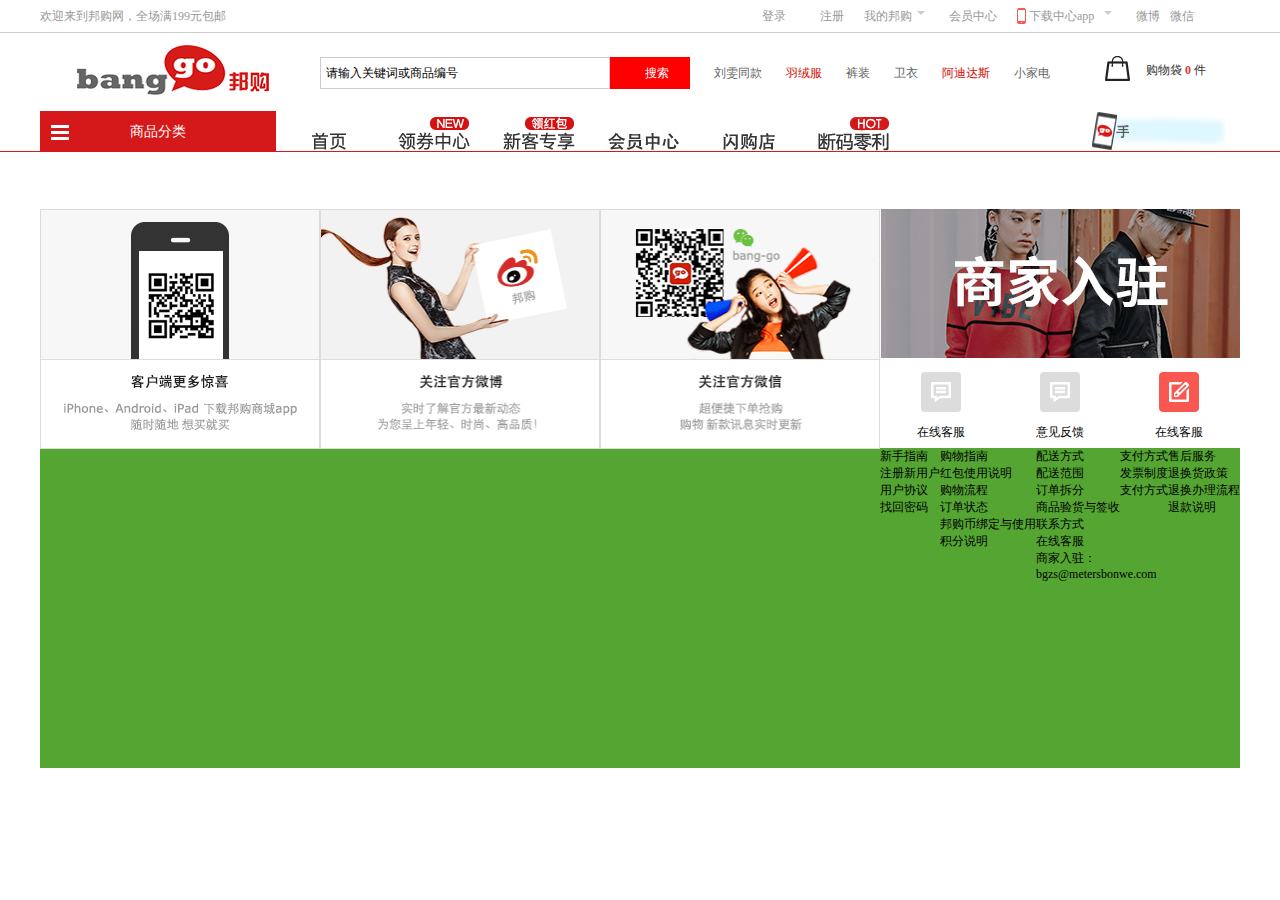
==== index.html @ 7521e406 "新建了文件" ====
<!DOCTYPE html>
<html>
	<head>
		<meta charset="UTF-8">
		<title></title>
		<link rel="stylesheet" type="text/css" href="css/reset.css"/>
		<link rel="stylesheet" type="text/css" href="css/index.css"/>
		<script src="js/jquery-1.11.1.min.js"></script>
		<script type="text/javascript" src="js/index.js"></script>
		<link rel="stylesheet" type="text/css" href="css/iconfont.css"/>
	</head>
	<body>
		<!--<div id="topCon">
			<div class="top"></div>
		</div>-->         
		<div id="topCn">
			
		<div class="topCn">
			<div class="topCnLeft">
				<h2>欢迎来到邦购网，全场满199元包邮</h2>
			</div>
			<div class="topCnRight">
				<ul>
					<li class="list4"><a href="###">登录</a><em class="list2"></em>
						<div class="list1">
									<div><a href="###">QQ登录</a></div>
									<div><a href="###">支付宝登录</a></div>
									<a href="###">微信登录</a>
						</div>
					</li>
						<li><a href="###">注册</a></li>
						<li class="list6"><a href="###">我的邦购
						<p></p>
						<div class="list5">
							<a href="###">我的订单</a>
							<a href="###">我的订单</a>
							<a href="###">我的订单</a>
							<a href="###">收货地址</a>
						</div>
						</a></li>
						<li><a href="###">会员中心</a></li>
						<li class="app"><a href="###"><img src="images/Iphone-vertical.png"/>下载中心app<p></p></a>
							<em class="lp"></em>
							<img class="im" src="images/mbshop_pic_mobile.png"/>
						</li>
						<li><a href="###">微博</a></li>
						<li class="list9"><a href="###">微信</a>
							<img class="img" src="images/mbshop_pic_mobile.png"/>
						</li>
					
				</ul>
			</div>
		</div>
		</div>
		
		<!--
        	作者：ln960523@163.com
        	时间：2017-11-14
        	描述：
        -->
        <div class="topWrap">
        	<h1><a href="###"><img src="images/mbshop_new_logo2.png"/></a></h1>
        	<div class="wrapC">
        		<form action="" method="post">
        		<input name="textfield" type="text" value="请输入关键词或商品编号" onfocus="if (value =='请输入关键词或商品编号'){value =''}" onblur="if (value ==''){value='请输入关键词或商品编号'}" />
        		<a href="###"><i class="iconfont">&#xe634;</i>搜索
        		</a>
        		</form>
        		<ul>
        			<li><a href="###">刘雯同款</a></li>
        			<li><a href="###">羽绒服</a></li>
        			<li><a href="###">裤装</a></li>
        			<li><a href="###">卫衣</a></li>
        			<li><a href="###">阿迪达斯</a></li>
        			<li><a href="###">小家电</a></li>
        		</ul>
        	</div>
        	<div class="wrapR">
        		<a href="###">购物袋<b> 0 </b>件</a>
        	</div>
        </div>
        <div id="homeCn">
        	<div class="home">
        		<div class="wrapL">
        			<a href="###"><h3>商品分类</h3></a>
        		</div>
        		<ul>
        			<li><a href="###"><img src="images/sy-04.png"/></a></li>
        			<li><a href="###"><img src="images/lqzx-pc.png"/></a></li>
        			<li><a href="###"><img src="images/xkzx-04.png"/></a></li>
        			<li><a href="###"><img src="images/huiyuanzhongxin.png"/></a></li>
        			<li><a href="###"><img src="images/huiyuanri.png"/></a></li>
        			<li><a href="###"><img src="images/lqzx.png"/></a></li>
        			<li><a href="###"><img src="images/mobilegai.gif"/></a></li>
        		</ul>
        	</div>
        </div>
        
        
        
        
        
        <!--
        	作者：ln960523@163.com
        	时间：2017-11-15
        	描述：
        -->
        <div class="foot">
        	<div class="footL">
        		<a href="###"><img src="images/zyshare01.png"/></a>
        		<a href="###"><img src="images/zyshare02.png"/></a>
        		<a href="###"><img src="images/zyshare03.png"/></a>
        	</div>
        	<div class="footR">
        		<img src="images/shanggd.jpg"/>
        		<dl>
        			<dt><img src="images/indexonline.png"/></dt>
        			<dd>在线客服</dd>
        		</dl>	
        		<dl>
        			<dt><img src="images/indexonline.png"/></dt>
        			<dd>意见反馈</dd>
        		</dl>
        		<dl>
        			<dt><img src="images/indexsurvey.png"/></dt>
        			<dd>在线客服</dd>
        		</dl>
        	</div>
        </div>
        <div class="bottom">
        	<dl>
        		<dt>新手指南</dt>
        		<dd>注册新用户</dd>
        		<dd>用户协议</dd>
        		<dd>找回密码</dd>
        	</dl>
        	<dl>
        		<dt>购物指南</dt>
        		<dd>红包使用说明</dd>
        		<dd>购物流程</dd>
        		<dd>订单状态</dd>
        		<dd>邦购币绑定与使用</dd>
        		<dd>积分说明</dd>
        	</dl>
        	<dl>
        		<dt>配送方式 </dt>
        		<dd>配送范围</dd>
        		<dd>订单拆分</dd>
        		<dd>商品验货与签收</dd>
        	</dl>
        	<dl>
        		<dt>支付方式</dt>
        		<dd>发票制度</dd>
        		<dd>支付方式</dd>
        	</dl>
        	<dl>
        		<dt>售后服务</dt>
        		<dd>退换货政策</dd>
        		<dd>退换办理流程</dd>
        		<dd>退款说明</dd>
        	</dl>
        	<dl>
        		<dt>联系方式</dt>
        		<dd>在线客服</dd>
        		<dd>商家入驻：</dd>
        		<dd>bgzs@metersbonwe.com</dd>
        	</dl>
        </div>
	</body>
</html>
---- css/index.css ----
/*# sourceMappingURL=index.css.map */
---- css/iconfont.css ----
@charset "utf-8";

@font-face {
font-family: 'iconfont';
  src:

  url('../iconfont/iconfont.woff') format('woff'),
  url('../iconfont/iconfont.ttf') format('truetype');
}
.iconfont{
  font-family:"iconfont" !important;
  font-size:16px;font-style:normal;
  -webkit-font-smoothing: antialiased;
  -webkit-text-stroke-width: 0.2px;
  -moz-osx-font-smoothing: grayscale;
}
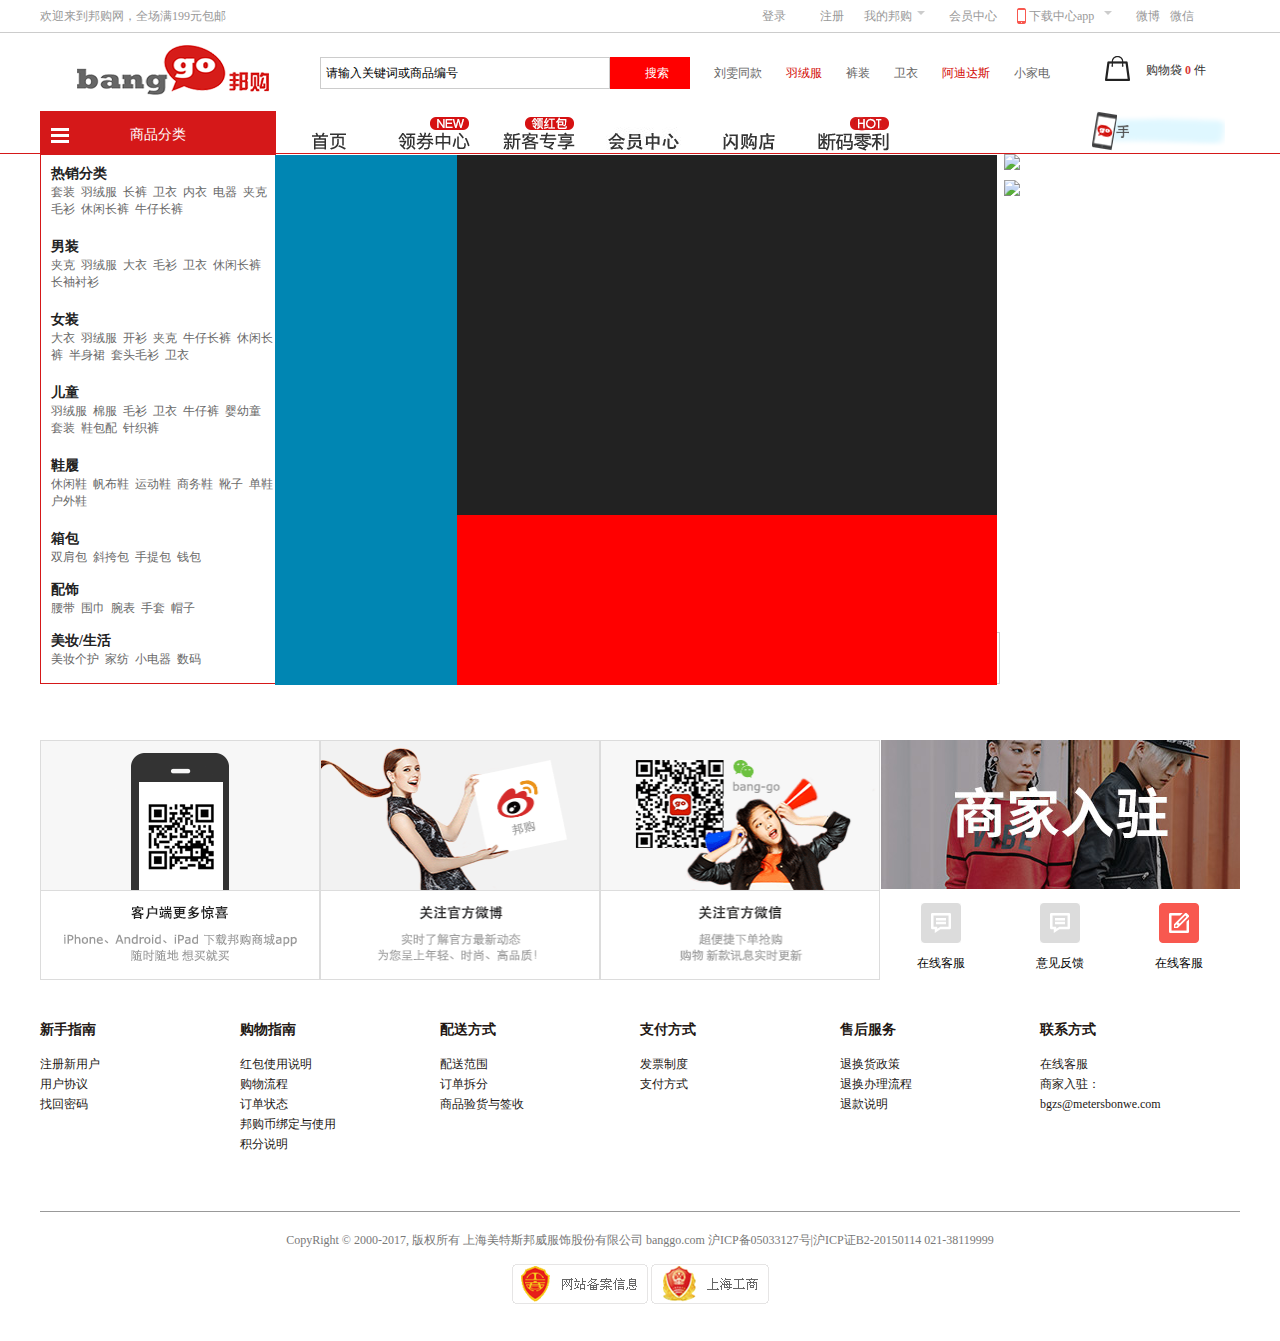
==== commit 2debee8b: "11" ====
--- a/index.html
+++ b/index.html
@@ -7,6 +7,7 @@
 		<link rel="stylesheet" type="text/css" href="css/index.css"/>
 		<script src="js/jquery-1.11.1.min.js"></script>
 		<script type="text/javascript" src="js/index.js"></script>
+		<script src="js/lunbo.js"></script>
 		<link rel="stylesheet" type="text/css" href="css/iconfont.css"/>
 	</head>
 	<body>
@@ -95,8 +96,161 @@
         		</ul>
         	</div>
         </div>
-        
-        
+		
+		
+		<div class="content">
+			<div class="conL">
+				<div class="tc">
+					<div class="Left">
+						<dl>
+							<dt></dt>
+							<dd></dd>
+						</dl>
+					</div>
+					<div class="Lp">
+						
+					</div>
+					<div class="Right">
+						
+					</div>
+				</div>
+				<ul>
+					<li>
+						<dl class="F">
+							<dt>热销分类 </dt>
+							<dd>
+								<a href="###">套装</a>
+								<a href="###">羽绒服</a>
+								<a href="###">长裤 </a>
+								<a href="###">卫衣</a>
+								<a href="###">内衣</a>
+								<a href="###">电器</a>
+								<a href="###">夹克</a>
+								<a href="###">毛衫</a>
+								<a href="###">休闲长裤</a>
+								<a href="###">牛仔长裤</a>
+							</dd>
+						</dl>
+					</li>
+					<li><dl>
+							<dt>男装</dt>
+							<dd>
+							<a href="###">夹克</a>
+							<a href="###">羽绒服</a>
+							<a href="###">大衣</a>
+							<a href="###">毛衫</a>
+							<a href="###">卫衣</a>
+							<a href="###">休闲长裤</a>
+							<a href="###">长袖衬衫</a>
+							</dd>
+						</dl>
+					</li>
+						<li><dl>
+							<dt>女装</dt>
+							<dd>
+							<a href="###">大衣</a>
+							<a href="###">羽绒服</a>
+							<a href="###">开衫</a>
+							<a href="###">夹克</a>
+							<a href="###">牛仔长裤</a>
+							<a href="###">休闲长裤</a>
+							<a href="###">半身裙</a>
+							<a href="###">套头毛衫</a>
+							<a href="###">卫衣</a>
+							</dd>
+						</dl>
+						</li>
+						<li>
+						<dl>
+							<dt>儿童</dt>
+							<dd>
+							<a href="###">羽绒服</a>
+							<a href="###">棉服</a>
+							<a href="###">毛衫</a>
+							<a href="###">卫衣</a>
+							<a href="###">牛仔裤</a>
+							<a href="###">婴幼童</a>
+							<a href="###">套装</a>
+							<a href="###">鞋包配</a>
+							<a href="###">针织裤</a>
+							</dd>
+						</dl>
+						</li>
+						<li>
+						<dl>
+							<dt>鞋履</dt>
+							<dd>
+							<a href="###">休闲鞋</a>
+							<a href="###">帆布鞋</a>
+							<a href="###">运动鞋</a>
+							<a href="###">商务鞋</a>
+							<a href="###">靴子</a>
+							<a href="###">单鞋 </a>
+							<a href="###">户外鞋</a>
+							</dd>
+						</dl>
+						</li>
+						<li>
+						<dl class="LL">
+							<dt>箱包</dt>
+							<dd>
+							<a href="###">双肩包</a>
+							<a href="###">斜挎包</a>
+							<a href="###">手提包</a>
+							<a href="###">钱包</a>
+							</dd>
+						</dl>
+						</li>
+						<li>
+						<dl class="LL">
+							<dt>配饰</dt>
+							<dd>
+							<a href="###">腰带</a>
+							<a href="###">围巾</a>
+							<a href="###">腕表</a>
+							<a href="###">手套</a>
+							<a href="###">帽子</a>
+							</dd>
+						</dl>
+						</li>
+						<li>
+						<dl class="LL">
+							<dt>美妆/生活</dt>
+							<dd>
+							<a href="###">美妆个护</a>
+							<a href="###">家纺 </a>
+							<a href="###">小电器 </a>
+							<a href="###">数码</a>
+							</dd>
+						</dl>
+						</li>	
+				</ul>
+			</div>
+			<div class="conC">
+				<div class="conT">
+					<ul class="LB">
+						<!--<li><a href="###"><img src="images/1.jpg"/></a></li>
+						<li><a href="###"><img src="images/2.jpg"/></a></li>
+						<li><a href="###"><img src="images/3.jpg"/></a></li>
+						<li><a href="###"><img src="images/4.jpg"/></a></li>
+						<li><a href="###"><img src="images/5.jpg"/></a></li>-->
+					</ul>
+				</div>
+				<div class="conB">
+					<ul class="dNum">
+						<li><a href="###">断码零利NO.43</a></li>
+						<li><a href="###">2件7.5折</a></li>
+						<li><a href="###">0.1秒疯抢</a></li>
+						<li><a href="###">冬季热销</a></li>
+						<li class="first"><a href="###">本期新裳</a></li>
+					</ul>
+				</div>
+			</div>
+			<div class="zt">
+				<img src="images/duanma3501.jpg"/>
+				<img src="images/duanma3502.jpg"/>
+			</div>
+		</div>
         
         
         
@@ -115,28 +269,29 @@
         		<img src="images/shanggd.jpg"/>
         		<dl>
         			<dt><img src="images/indexonline.png"/></dt>
-        			<dd>在线客服</dd>
+        			<dd>在线客服</a>
         		</dl>	
         		<dl>
         			<dt><img src="images/indexonline.png"/></dt>
-        			<dd>意见反馈</dd>
+        			<dd>意见反馈</a>
         		</dl>
         		<dl>
         			<dt><img src="images/indexsurvey.png"/></dt>
-        			<dd>在线客服</dd>
+        			<dd>在线客服</a>
         		</dl>
         	</div>
         </div>
         <div class="bottom">
+        	<div class="qqq clear">
         	<dl>
         		<dt>新手指南</dt>
-        		<dd>注册新用户</dd>
-        		<dd>用户协议</dd>
-        		<dd>找回密码</dd>
+        		<dd>注册新用户</a>
+        		<dd>用户协议</a>
+        		<dd>找回密码</a>
         	</dl>
         	<dl>
         		<dt>购物指南</dt>
-        		<dd>红包使用说明</dd>
+        		<dd>红包使用说明</a>
         		<dd>购物流程</dd>
         		<dd>订单状态</dd>
         		<dd>邦购币绑定与使用</dd>
@@ -165,6 +320,14 @@
         		<dd>商家入驻：</dd>
         		<dd>bgzs@metersbonwe.com</dd>
         	</dl>
+        		
+        	</div>
+        	<div class="xian">
+        		<p>CopyRight © 2000-2017, 版权所有 上海美特斯邦威服饰股份有限公司 banggo.com 沪ICP备05033127号|沪ICP证B2-20150114 021-38119999
+</p>
+				<span><img src="images/lz_beian_h40.png"/>
+				<img src="images/lz_shgs_h40.png"/></span>
+        	</div>
         </div>
 	</body>
 </html>
--- a/css/index.css
+++ b/css/index.css
@@ -1,3 +1,131 @@
+.hX {
+  border-top: 2px solid #f00;
+  position: relative;
+}
+.hX a {
+  left: 2px;
+  top: 2px;
+  background: red;
+}
 
+.content {
+  width: 1200px;
+  height: 531px;
+  margin: 0 auto;
+}
+.content .conL {
+  width: 236px;
+  height: 531px;
+  float: left;
+  position: relative;
+}
+.content .conL .tc {
+  width: 722px;
+  height: 530px;
+  background: #63A35C;
+  position: absolute;
+  left: 235px;
+  bottom: 0;
+  z-index: 10;
+}
+.content .conL .tc .Left {
+  width: 182px;
+  height: 530px;
+  background: #0086B3;
+  float: left;
+}
+.content .conL .tc .Lp {
+  width: 540px;
+  height: 360px;
+  background: #222222;
+  float: left;
+}
+.content .conL .tc .Right {
+  float: left;
+  width: 540px;
+  height: 170px;
+  background: #FF0000;
+}
+.content .conL ul {
+  border: 1px solid #d51819;
+}
+.content .conL .LL {
+  height: 51px;
+}
+.content .conL .F {
+  margin-top: 10px;
+}
+.content .conL dl {
+  width: 224px;
+  height: 73px;
+  padding-left: 10px;
+}
+.content .conL dl dt {
+  width: 224px;
+  height: 19px;
+  font-size: 14px;
+  color: #222;
+  font-weight: 900;
+  height: 19px;
+}
+.content .conL dl dd {
+  float: left;
+}
+.content .conL dl dd a {
+  padding-right: 3px;
+  color: #696969;
+}
+.content .conC {
+  width: 718px;
+  height: 531px;
+  float: left;
+}
+.content .conC .conT {
+  width: 718px;
+  height: 475px;
+  position: relative;
+}
+.content .conC .conT ul li {
+  position: absolute;
+  left: 5px;
+  bottom: -2px;
+}
+.content .conC .conT ul li img {
+  width: 718px;
+  height: 475px;
+}
+.content .conC .conB {
+  width: 722px;
+  height: 50px;
+  text-align: center;
+  border: 1px solid #ccc;
+  position: relative;
+  top: 3px;
+}
+.content .conC .conB ul .first {
+  background-position: 130px;
+}
+.content .conC .conB ul li {
+  width: 144px;
+  height: 50px;
+  line-height: 50px;
+  float: left;
+  font-size: 14px;
+  position: relative;
+  letter-spacing: 2px;
+  white-space: nowrap;
+  text-overflow: ellipsis;
+  box-sizing: border-box;
+  background: url(../images/icons.png) no-repeat 97px -2266px;
+}
+.content .conC .conB ul li a {
+  padding-right: 10px;
+}
+.content .zt img:last-child {
+  padding-top: 10px;
+}
+.content .zt img {
+  padding-left: 10px;
+}
 
 /*# sourceMappingURL=index.css.map */
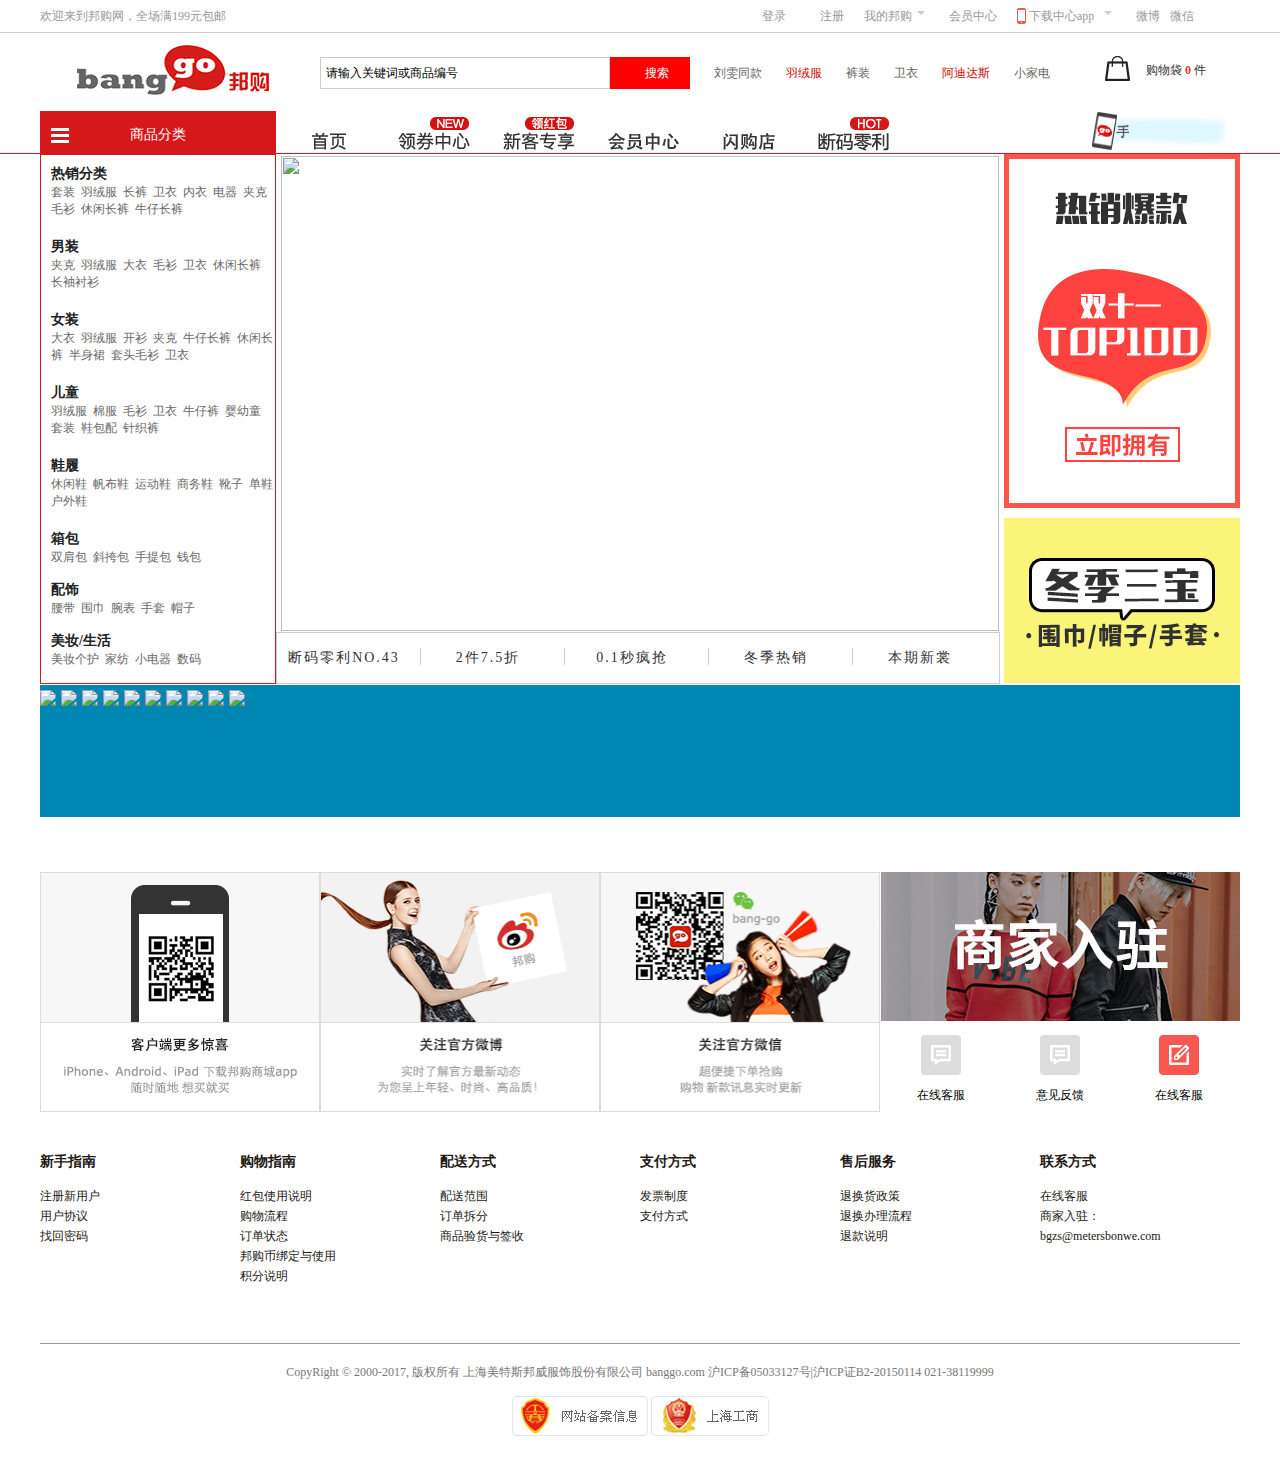
==== commit 68545a0c: "邦购" ====
--- a/index.html
+++ b/index.html
@@ -8,6 +8,7 @@
 		<script src="js/jquery-1.11.1.min.js"></script>
 		<script type="text/javascript" src="js/index.js"></script>
 		<script src="js/lunbo.js"></script>
+		<script src="js/xl.js"></script>
 		<link rel="stylesheet" type="text/css" href="css/iconfont.css"/>
 	</head>
 	<body>
@@ -53,7 +54,6 @@
 			</div>
 		</div>
 		</div>
-		
 		<!--
         	作者：ln960523@163.com
         	时间：2017-11-14
@@ -103,15 +103,63 @@
 				<div class="tc">
 					<div class="Left">
 						<dl>
-							<dt></dt>
-							<dd></dd>
+							<dt>男生热门</dt>
+							<dd>       
+								<a href="###">短袖T恤</a>
+								<a href="###">短袖衬衫 </a>
+								<a href="###">POLO</a>
+								<a href="###">长袖衬衫</a>
+								<a href="###">休闲中短裤</a>
+								<a href="###">休闲长裤</a>
+								<a href="###">牛仔裤 </a>
+								<a href="###">针织裤</a>
+								<a href="###">内衣 </a>
+								<a href="###">箱包</a>
+								<a href="###">鞋履</a>
+								<a href="###">配饰</a>
+							</dd>
+						</dl>
+						<dl>
+							<dt>女生热门</dt>
+							<dd>
+								<a href="###">短袖T恤</a>
+								<a href="###">连衣裙</a>
+								<a href="###">半身裙</a>
+								<a href="###">休闲中短裤</a>
+								<a href="###">牛仔中短裤</a>
+								<a href="###">内衣</a>
+								<a href="###">箱包</a>
+								<a href="###">鞋履</a>
+								<a href="###">配饰</a>
+							</dd>
+						</dl>
+						<dl>
+							<dt>儿童热门</dt>
+							<dd>
+								<a href="###">短袖T恤</a>
+								<a href="###">套装</a>
+								<a href="###">裙装</a>
+								<a href="###">衬衫</a>
+								<a href="###">中短裤</a>
+								<a href="###">长裤</a>
+								<a href="###">鞋包配</a>
+								<a href="###">婴幼童</a>
+							</dd>
 						</dl>
 					</div>
 					<div class="Lp">
-						
+						<img src="images/71030pcfl_01.jpg"/>
 					</div>
 					<div class="Right">
-						
+						<p>当季流行热门品牌</p>
+						<a href="###"><img src="images/060811.png"/></a>
+						<a href="###"><img src="images/logo103005.jpg"/></a>
+						<a href="###"><img src="images/logo103016.jpg"/></a>
+						<a href="###"><img src="images/logo103017.jpg"/></a>
+						<a href="###"><img src="images/logo103018.jpg"/></a>
+						<a href="###"><img src="images/logo103021.jpg"/></a>
+						<a href="###"><img src="images/logo103025.jpg"/></a>
+						<a href="###"><img src="images/logo103029.jpg"/></a>
 					</div>
 				</div>
 				<ul>
@@ -251,6 +299,15 @@
 				<img src="images/duanma3502.jpg"/>
 			</div>
 		</div>
+        <!----------------xlb--------------------->
+        <div id="hot">
+        	<ul class="xL">
+				<li></li>
+			</ul>
+        </div>
+        
+        
+        
         
         
         
--- a/css/index.css
+++ b/css/index.css
@@ -1,3 +1,4 @@
+@charset "UTF-8";
 .hX {
   border-top: 2px solid #f00;
   position: relative;
@@ -22,17 +23,40 @@
 .content .conL .tc {
   width: 722px;
   height: 530px;
-  background: #63A35C;
+  background: #fff;
   position: absolute;
   left: 235px;
   bottom: 0;
   z-index: 10;
+  border: 1px solid #ccc;
+  display: none;
 }
 .content .conL .tc .Left {
   width: 182px;
   height: 530px;
-  background: #0086B3;
   float: left;
+}
+.content .conL .tc .Left dl {
+  height: 150px;
+}
+.content .conL .tc .Left dl dt {
+  height: 19px;
+  color: #222;
+  font-size: 15px;
+  font-weight: 900;
+  padding: 10px 0;
+}
+.content .conL .tc .Left dl dd {
+  width: 211px;
+  height: 100px;
+}
+.content .conL .tc .Left dl dd a {
+  display: block;
+  font-size: 14px;
+  float: left;
+  width: 72px !important;
+  line-height: 19px !important;
+  padding-right: 10px !important;
 }
 .content .conL .tc .Lp {
   width: 540px;
@@ -44,7 +68,17 @@
   float: left;
   width: 540px;
   height: 170px;
-  background: #FF0000;
+  background: #fff;
+}
+.content .conL .tc .Right p {
+  font-size: 14px;
+  color: #222;
+  font-weight: 900;
+  margin-top: 5px;
+}
+.content .conL .tc .Right a {
+  float: left;
+  margin: 19px 12px;
 }
 .content .conL ul {
   border: 1px solid #d51819;
@@ -128,4 +162,30 @@
   padding-left: 10px;
 }
 
+/*-----------小轮播--------------*/
+#hot {
+  width: 1200px;
+  height: 132px;
+  margin: 0 auto;
+  background: #0086B3;
+  position: relative;
+  overflow: hidden;
+}
+#hot .xL {
+  width: 3000px;
+  height: 132px;
+  margin: 0 auto;
+  background: #0086B3;
+  position: absolute;
+  left: 0;
+  top: 0;
+}
+#hot .xL li {
+  float: left;
+}
+#hot .xL li img {
+  padding-top: 5px;
+  margin-right: 5px;
+}
+
 /*# sourceMappingURL=index.css.map */
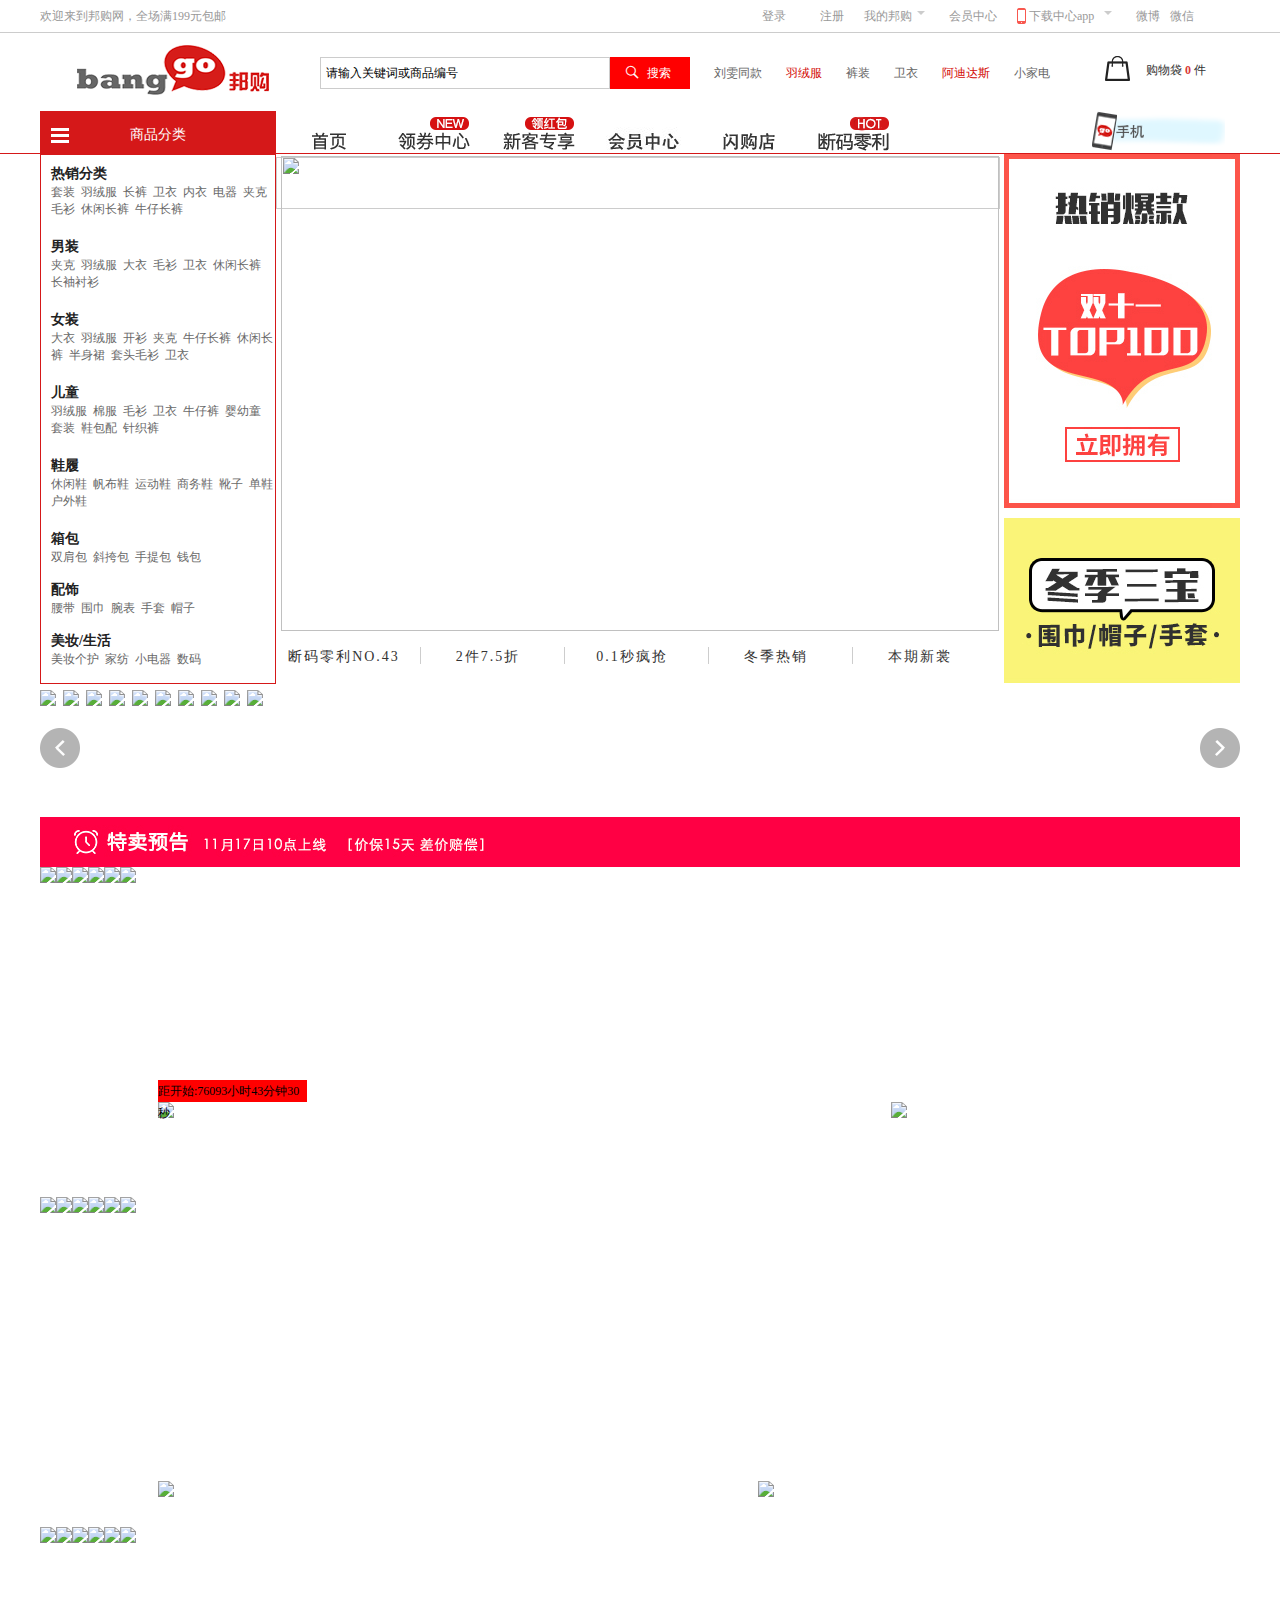
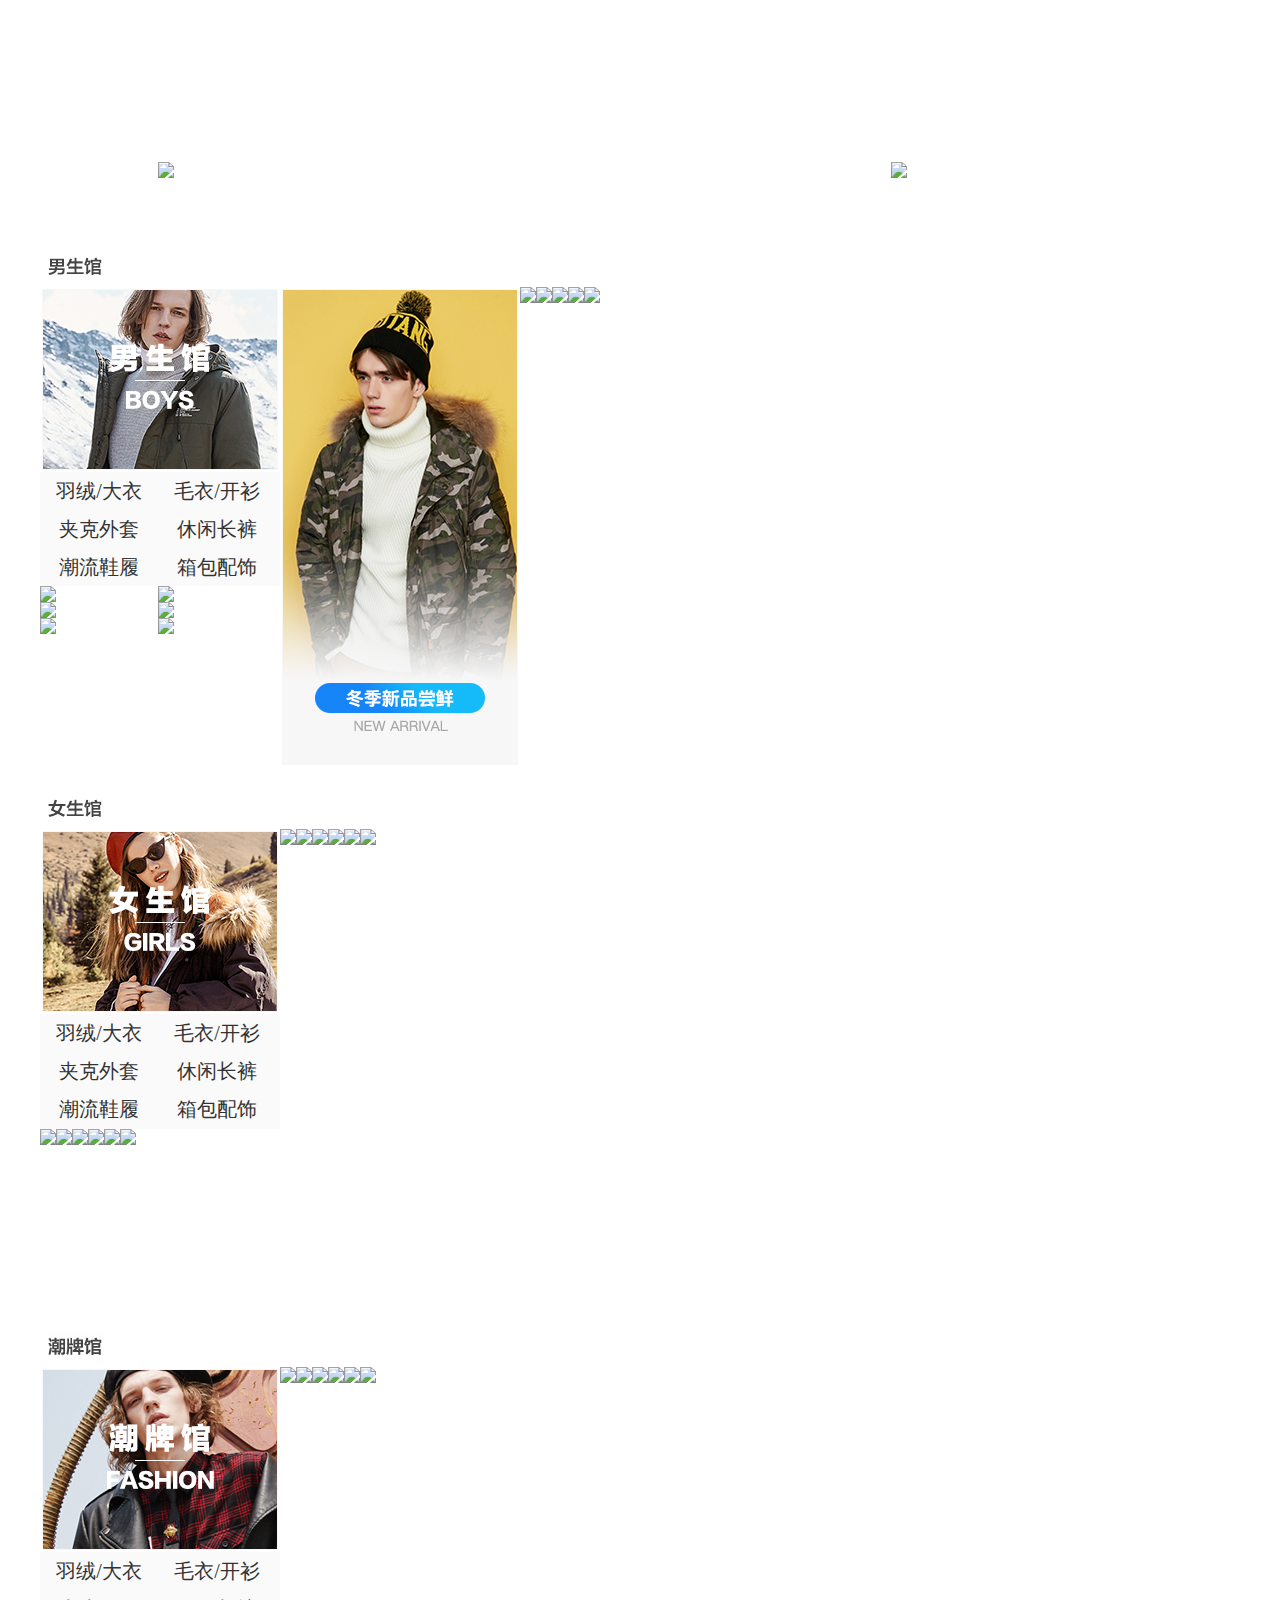
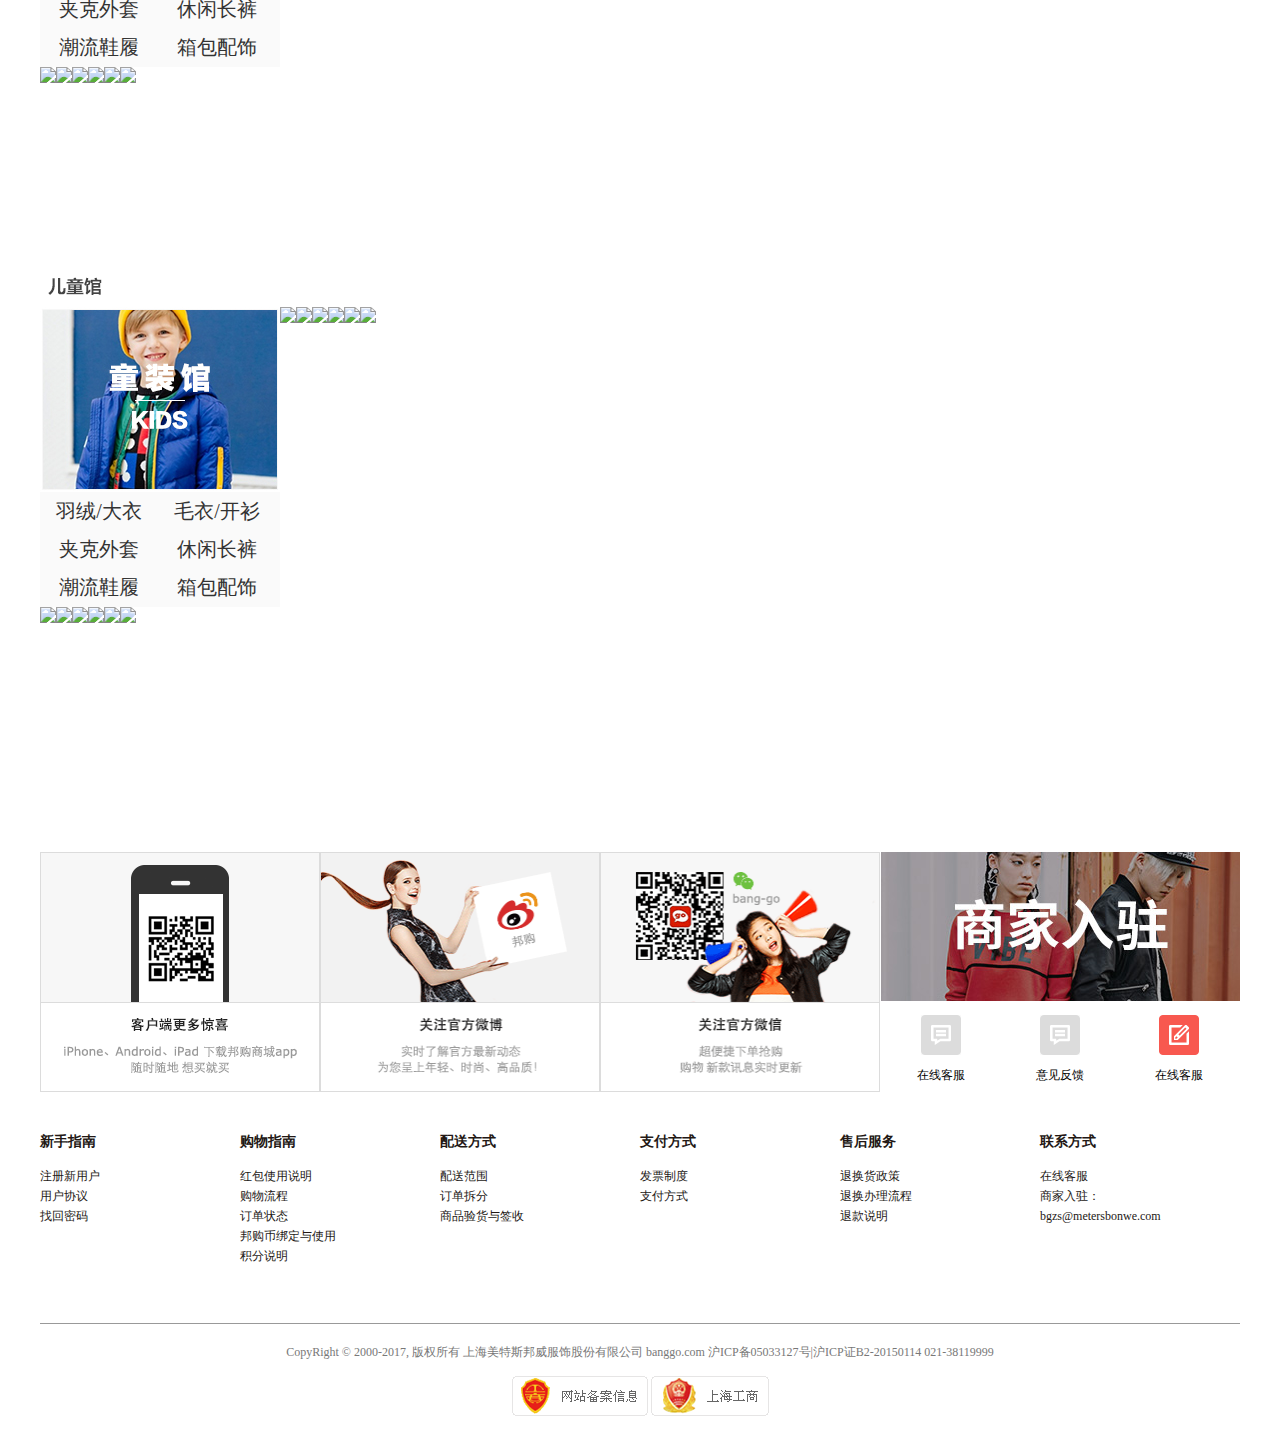
==== commit 45379b0f: "aa" ====
--- a/index.html
+++ b/index.html
@@ -5,6 +5,7 @@
 		<title></title>
 		<link rel="stylesheet" type="text/css" href="css/reset.css"/>
 		<link rel="stylesheet" type="text/css" href="css/index.css"/>
+		<script src="js/public.js"></script>
 		<script src="js/jquery-1.11.1.min.js"></script>
 		<script type="text/javascript" src="js/index.js"></script>
 		<script src="js/lunbo.js"></script>
@@ -301,10 +302,145 @@
 		</div>
         <!----------------xlb--------------------->
         <div id="hot">
+        		<em class="recL"><a href="###"><img src="images/rec_btn_lt.png"/></a></em>
+        		<em class="recR"><a href="###"><img src="images/rec_btn_rt.png"/></a></em>
         	<ul class="xL">
+        		
 				<li></li>
 			</ul>
         </div>
+        
+        <!-------------------------------------------->
+        <div class="inPlate">
+	        <div class="plate">
+	        	<a href="###"><img src="images/1117.jpg"/></a>
+	        </div>
+	        <div class="plate-box">
+	        	<div class="plate-P plate-a">
+	        		<p class="D">距开始：？小时  ？分钟  ？秒</p>
+	        	</div>
+	        	<div class="plate-b">
+	        		
+	        	</div>
+	        	<div class="plate-P plate-c">
+	        		
+	        	</div>
+	        </div>
+	        
+	        
+	        
+	        <div class="beg">
+		        	<div class="begCn">
+		        		<img src="images/images/mamam1_01.png"/>
+		        	</div>
+	        	<div class="begWrap">
+	        		<div class="aC">
+	        			<a class="ap" href="###"><img src="images/1026nan02.jpg"/></a>
+	        		<div class="bgt" style="width:240px; height:115px;background:#fafafa;">
+		        			<a href="###">羽绒/大衣</a>
+		        			<a href="###">毛衣/开衫</a>
+		        			<a href="###">夹克外套</a>
+		        			<a href="###">休闲长裤</a>
+		        			<a href="###">潮流鞋履</a>
+		        			<a href="###">箱包配饰</a>
+		        		
+		        		<div class="logo">
+		        			<!--<img src="images/images/x1.jpg"/>
+		        			<img src="images/images/x2.jpg"/>
+		        			<img src="images/images/x3.jpg"/>
+		        			<img src="images/images/x4.jpg"/>
+		        			<img src="images/images/x5.jpg"/>
+		        			<img src="images/images/x6.jpg"/>-->
+		        		</div>
+	        		</div>
+	        	</div>
+	        		<img style="float: left;" src="images/images/1026nan03.jpg"/>
+	        		<div class="wrp">
+	        			
+	        		</div>
+	        		
+	        </div>
+	        
+<div class="pB">
+	<img src="images/img/mqddsl1_01.png"/>
+	<div class="pL">
+		<img src="images/img/1026nv02.jpg"/>
+		<div class="bgt1" style="width:240px; height:115px;background:#fafafa;">
+		        			<a href="###">羽绒/大衣</a>
+		        			<a href="###">毛衣/开衫</a>
+		        			<a href="###">夹克外套</a>
+		        			<a href="###">休闲长裤</a>
+		        			<a href="###">潮流鞋履</a>
+		        			<a href="###">箱包配饰</a>
+		</div>  
+		<div class="pR">
+			
+		</div>
+	</div>
+	<div class="pLate">
+		<!--<img src="images/img/1026nv03.jpg"/>-->
+	</div>
+</div>
+	        <!--
+            	作者：ln960523@163.com
+            	时间：2017-11-17
+            	描述：
+            -->
+	        	
+	        	<div class="bg">
+	        		<img src="images/imgM/cplc_01.jpg"/>
+	        		<div class="bgL">
+	        			<img src="images/imgM/1026chao02.jpg"/>
+							<div class="bgt2" style="width:240px;height:115px;background:#fafafa;">
+							        			<a href="###">羽绒/大衣</a>
+							        			<a href="###">毛衣/开衫</a>
+							        			<a href="###">夹克外套</a>
+							        			<a href="###">休闲长裤</a>
+							        			<a href="###">潮流鞋履</a>
+							        			<a href="###">箱包配饰</a>
+							</div>  
+							<div class="pR">
+			
+							</div>
+	        		</div>
+	        		<div class="bgR">
+	        			
+	        		</div>
+	        	</div>
+	        	
+	        
+	        
+	        <div class="qW">
+	        	<img src="images/imgM/0921qww01.png"/>
+	        	<div class="qL">
+	        		<img src="images/imgM/1026tong02.jpg"/>
+	        		<div class="bgt3" style="width:240px;height:115px;background:#fafafa;">
+							        			<a href="###">羽绒/大衣</a>
+							        			<a href="###">毛衣/开衫</a>
+							        			<a href="###">夹克外套</a>
+							        			<a href="###">休闲长裤</a>
+							        			<a href="###">潮流鞋履</a>
+							        			<a href="###">箱包配饰</a>
+					</div>  
+							<div class="pR">
+			
+							</div>
+	        	</div>
+	        	<div class="qR">
+	        		
+	        	</div>
+	        </div>
+	        
+	    </div>
+</div>
+        
+        
+        
+        
+        
+        
+        
+        
         
         
         
--- a/css/index.css
+++ b/css/index.css
@@ -17,8 +17,8 @@
 .content .conL {
   width: 236px;
   height: 531px;
-  float: left;
-  position: relative;
+  position: relative;
+  float: left;
 }
 .content .conL .tc {
   width: 722px;
@@ -118,6 +118,7 @@
   width: 718px;
   height: 475px;
   position: relative;
+  float: left;
 }
 .content .conC .conT ul li {
   position: absolute;
@@ -167,25 +168,219 @@
   width: 1200px;
   height: 132px;
   margin: 0 auto;
-  background: #0086B3;
   position: relative;
   overflow: hidden;
+}
+#hot .recL {
+  width: 40px;
+  height: 40px;
+  position: absolute;
+  left: 0;
+  top: 43px;
+  z-index: 10;
+}
+#hot .recR {
+  width: 40px;
+  height: 40px;
+  position: absolute;
+  left: 1160px;
+  top: 43px;
+  z-index: 400;
 }
 #hot .xL {
   width: 3000px;
   height: 132px;
   margin: 0 auto;
-  background: #0086B3;
   position: absolute;
   left: 0;
   top: 0;
+  z-index: 1;
 }
 #hot .xL li {
   float: left;
 }
 #hot .xL li img {
   padding-top: 5px;
-  margin-right: 5px;
+  margin-right: 7px;
+}
+
+/**********************提醒********************************/
+.inPlate {
+  width: 1200px;
+  height: 3180px;
+  margin: 0 auto;
+}
+.inPlate .plate {
+  width: 1200px;
+  margin: 0 auto;
+}
+.inPlate .plate-box {
+  width: 1200px;
+  height: 960px;
+}
+.inPlate .plate-box .plate-b {
+  width: 1200px;
+  height: 300px;
+  position: relative;
+  margin-bottom: 30px;
+}
+.inPlate .plate-box .plate-b li:first-child {
+  position: absolute;
+  bottom: 0;
+  left: 118px;
+}
+.inPlate .plate-box .plate-b li:last-child {
+  position: absolute;
+  bottom: 0;
+  left: 718px;
+}
+.inPlate .plate-box .plate-b li {
+  float: left;
+}
+.inPlate .plate-box .plate-P {
+  width: 1200px;
+  height: 300px;
+  position: relative;
+  padding-bottom: 30px;
+}
+.inPlate .plate-box .plate-P p {
+  width: 149px;
+  height: 22px;
+  background: #f00;
+  position: absolute;
+  top: 213px;
+  left: 118px;
+  line-height: 22px;
+  z-index: 100000;
+}
+.inPlate .plate-box .plate-P li:nth-of-type(4) {
+  position: absolute;
+  top: 235px;
+  left: 118px;
+}
+.inPlate .plate-box .plate-P li:nth-of-type(8) {
+  position: absolute;
+  top: 235px;
+  right: 333px;
+}
+.inPlate .plate-box .plate-P li {
+  float: left;
+}
+.inPlate .plate-box .plate-right {
+  float: left;
+  position: relative;
+}
+.inPlate .plate-box .plate-right li:nth-of-type(4) {
+  position: absolute;
+  bottom: 0;
+  left: 118px;
+}
+.inPlate .plate-box .plate-right li {
+  float: left;
+}
+.inPlate .beg {
+  width: 1200px;
+  height: 540px;
+}
+.inPlate .beg .wrp {
+  width: 720px;
+  height: 480px;
+  float: left;
+}
+.inPlate .beg .wrp li {
+  float: left;
+}
+.inPlate .beg .begWrap {
+  height: 480px;
+}
+.inPlate .beg .begWrap .aC {
+  float: left;
+}
+.inPlate .beg .begWrap .aC .bgt a {
+  font-size: 20px;
+  display: block;
+  width: 118px;
+  float: left;
+  text-align: center;
+  line-height: 38px;
+}
+.inPlate .beg .begWrap .logo {
+  width: 240px;
+  height: 183px;
+  float: left;
+  background: #fff;
+}
+.inPlate .beg .begWrap .logo img {
+  float: left;
+}
+.inPlate .beg .pB {
+  width: 1200px;
+  height: 540px;
+}
+.inPlate .beg .pB .pL {
+  width: 240px;
+  height: 420px;
+  float: left;
+}
+.inPlate .beg .pB .pL .pR img {
+  float: left;
+}
+.inPlate .beg .pB .pL .bgt1 a {
+  font-size: 20px;
+  display: block;
+  float: left;
+  width: 118px;
+  text-align: center;
+  line-height: 38px;
+}
+.inPlate .beg .pB .pLate img {
+  float: left;
+}
+.inPlate .beg .bg {
+  width: 1200px;
+  height: 540px;
+}
+.inPlate .beg .bg .bgR img {
+  float: left;
+}
+.inPlate .beg .bg .bgL {
+  width: 240px;
+  height: 480px;
+  float: left;
+}
+.inPlate .beg .bg .bgL .pR img {
+  float: left;
+}
+.inPlate .beg .bg .bgL .bgt2 a {
+  font-size: 20px;
+  display: block;
+  float: left;
+  width: 118px;
+  text-align: center;
+  line-height: 38px;
+}
+.inPlate .beg .qW {
+  width: 1200px;
+  height: 540px;
+}
+.inPlate .beg .qW .qL {
+  width: 240px;
+  height: 480px;
+  float: left;
+}
+.inPlate .beg .qW .qL .bgt3 a {
+  font-size: 20px;
+  display: block;
+  float: left;
+  width: 118px;
+  text-align: center;
+  line-height: 38px;
+}
+.inPlate .beg .qW .qL .pR img {
+  float: left;
+}
+.inPlate .beg .qW .qR img {
+  float: left;
 }
 
 /*# sourceMappingURL=index.css.map */
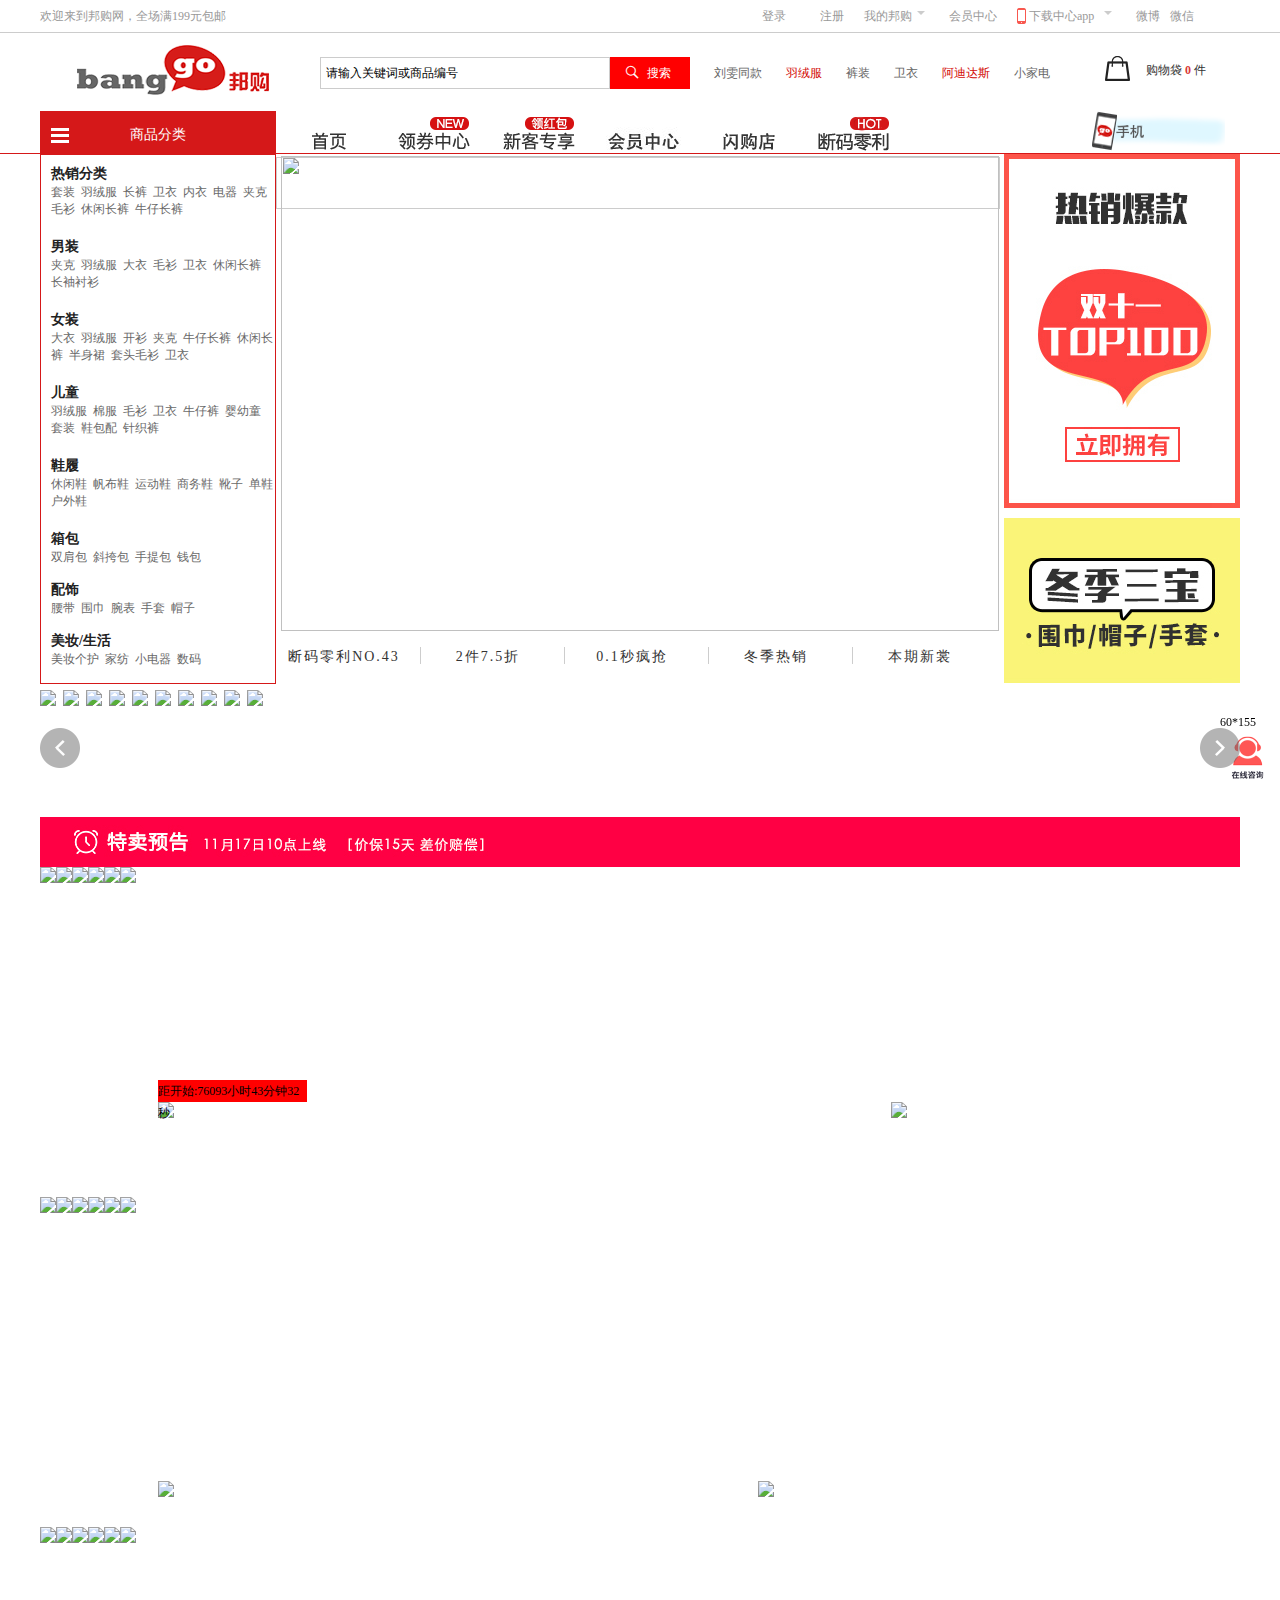
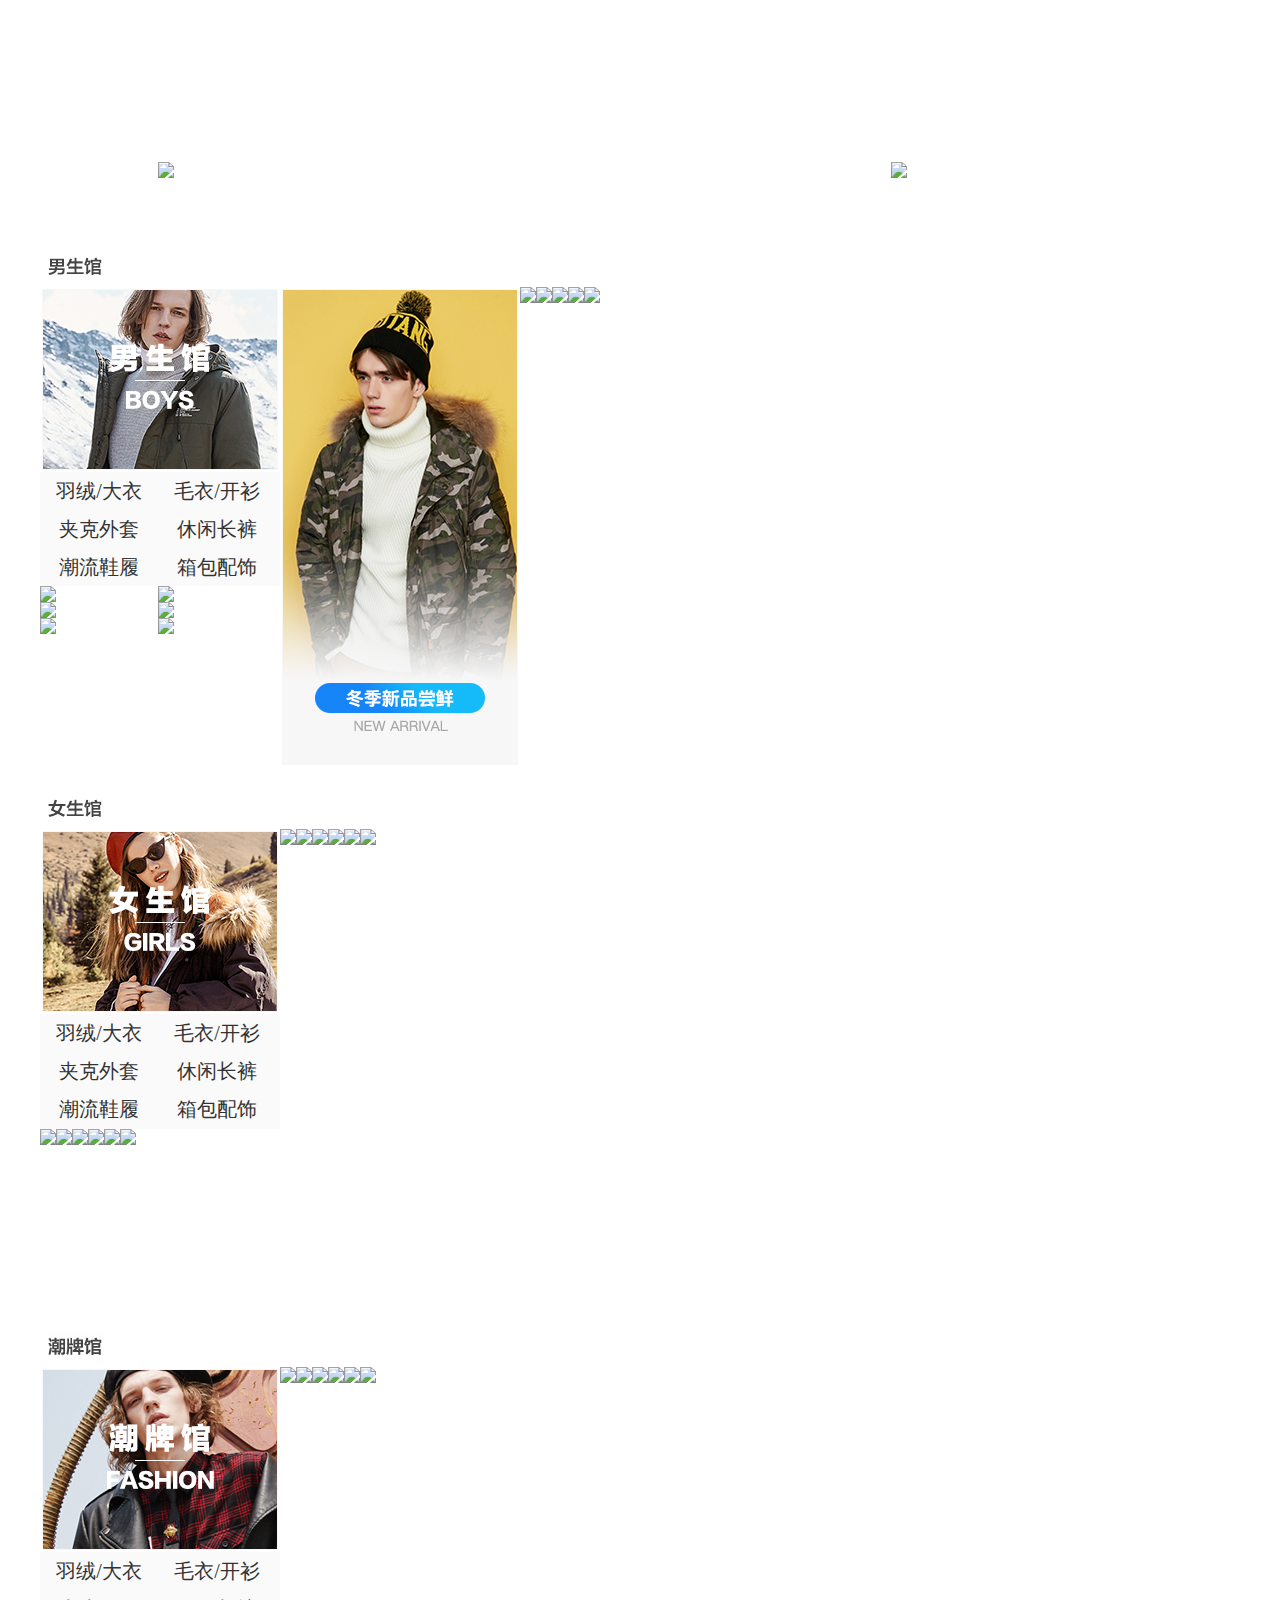
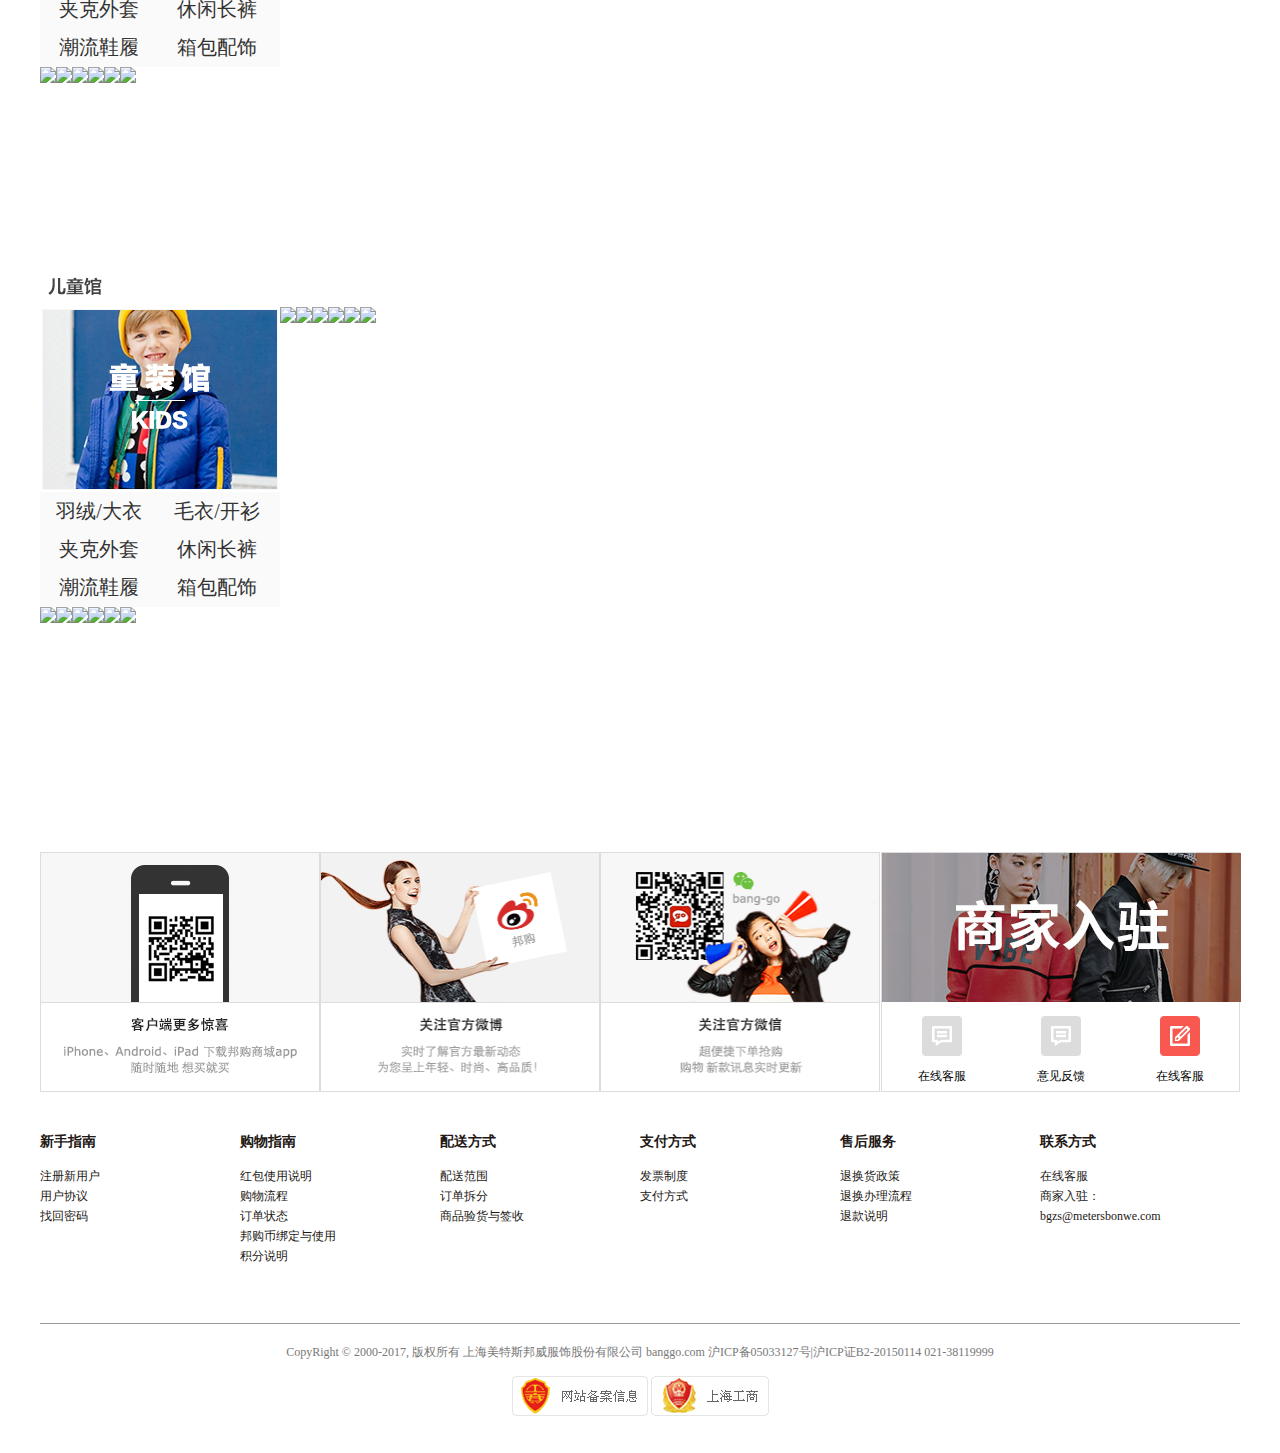
==== commit 6dc9ab4a: "更新文件" ====
--- a/index.html
+++ b/index.html
@@ -55,11 +55,7 @@
 			</div>
 		</div>
 		</div>
-		<!--
-        	作者：ln960523@163.com
-        	时间：2017-11-14
-        	描述：
-        -->
+<!------------------------------头部--------->
         <div class="topWrap">
         	<h1><a href="###"><img src="images/mbshop_new_logo2.png"/></a></h1>
         	<div class="wrapC">
@@ -81,6 +77,7 @@
         		<a href="###">购物袋<b> 0 </b>件</a>
         	</div>
         </div>
+        <!-------------------------------导航栏--->
         <div id="homeCn">
         	<div class="home">
         		<div class="wrapL">
@@ -100,6 +97,7 @@
 		
 		
 		<div class="content">
+			<!----------------------------商品分类---->
 			<div class="conL">
 				<div class="tc">
 					<div class="Left">
@@ -275,6 +273,7 @@
 						</li>	
 				</ul>
 			</div>
+			<!----------------------------轮播图一---->
 			<div class="conC">
 				<div class="conT">
 					<ul class="LB">
@@ -300,17 +299,16 @@
 				<img src="images/duanma3502.jpg"/>
 			</div>
 		</div>
-        <!----------------xlb--------------------->
+        <!----------------轮播图二--------------------->
         <div id="hot">
         		<em class="recL"><a href="###"><img src="images/rec_btn_lt.png"/></a></em>
         		<em class="recR"><a href="###"><img src="images/rec_btn_rt.png"/></a></em>
         	<ul class="xL">
         		
-				<li></li>
 			</ul>
         </div>
         
-        <!-------------------------------------------->
+        <!--------------------图片内容区------------------------>
         <div class="inPlate">
 	        <div class="plate">
 	        	<a href="###"><img src="images/1117.jpg"/></a>
@@ -522,5 +520,10 @@
 				<img src="images/lz_shgs_h40.png"/></span>
         	</div>
         </div>
+        
+        <div class="head">60*155
+        	<img class="hed" style="width:55px;height:90px;" src="images/imgM/head.png"/>
+        	<img src="images/imgM/call.png"/>
+        </div>
 	</body>
 </html>
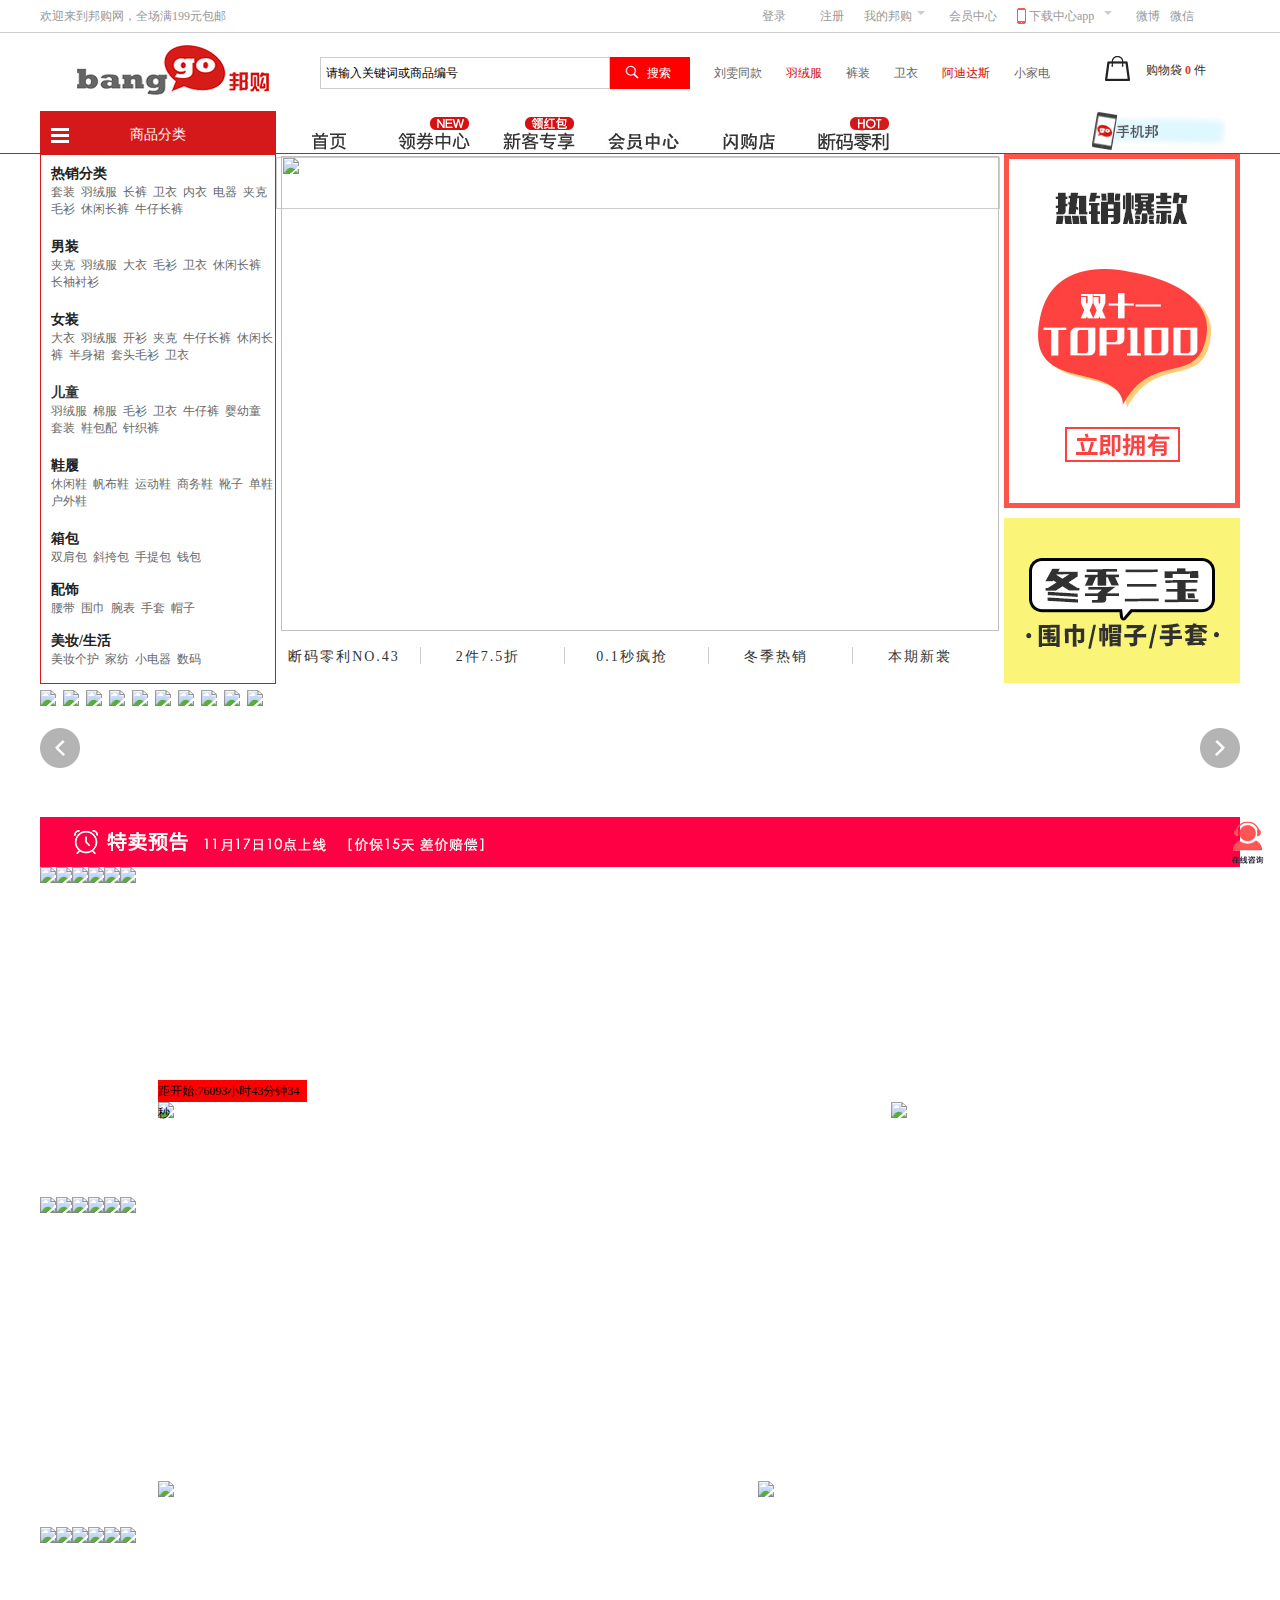
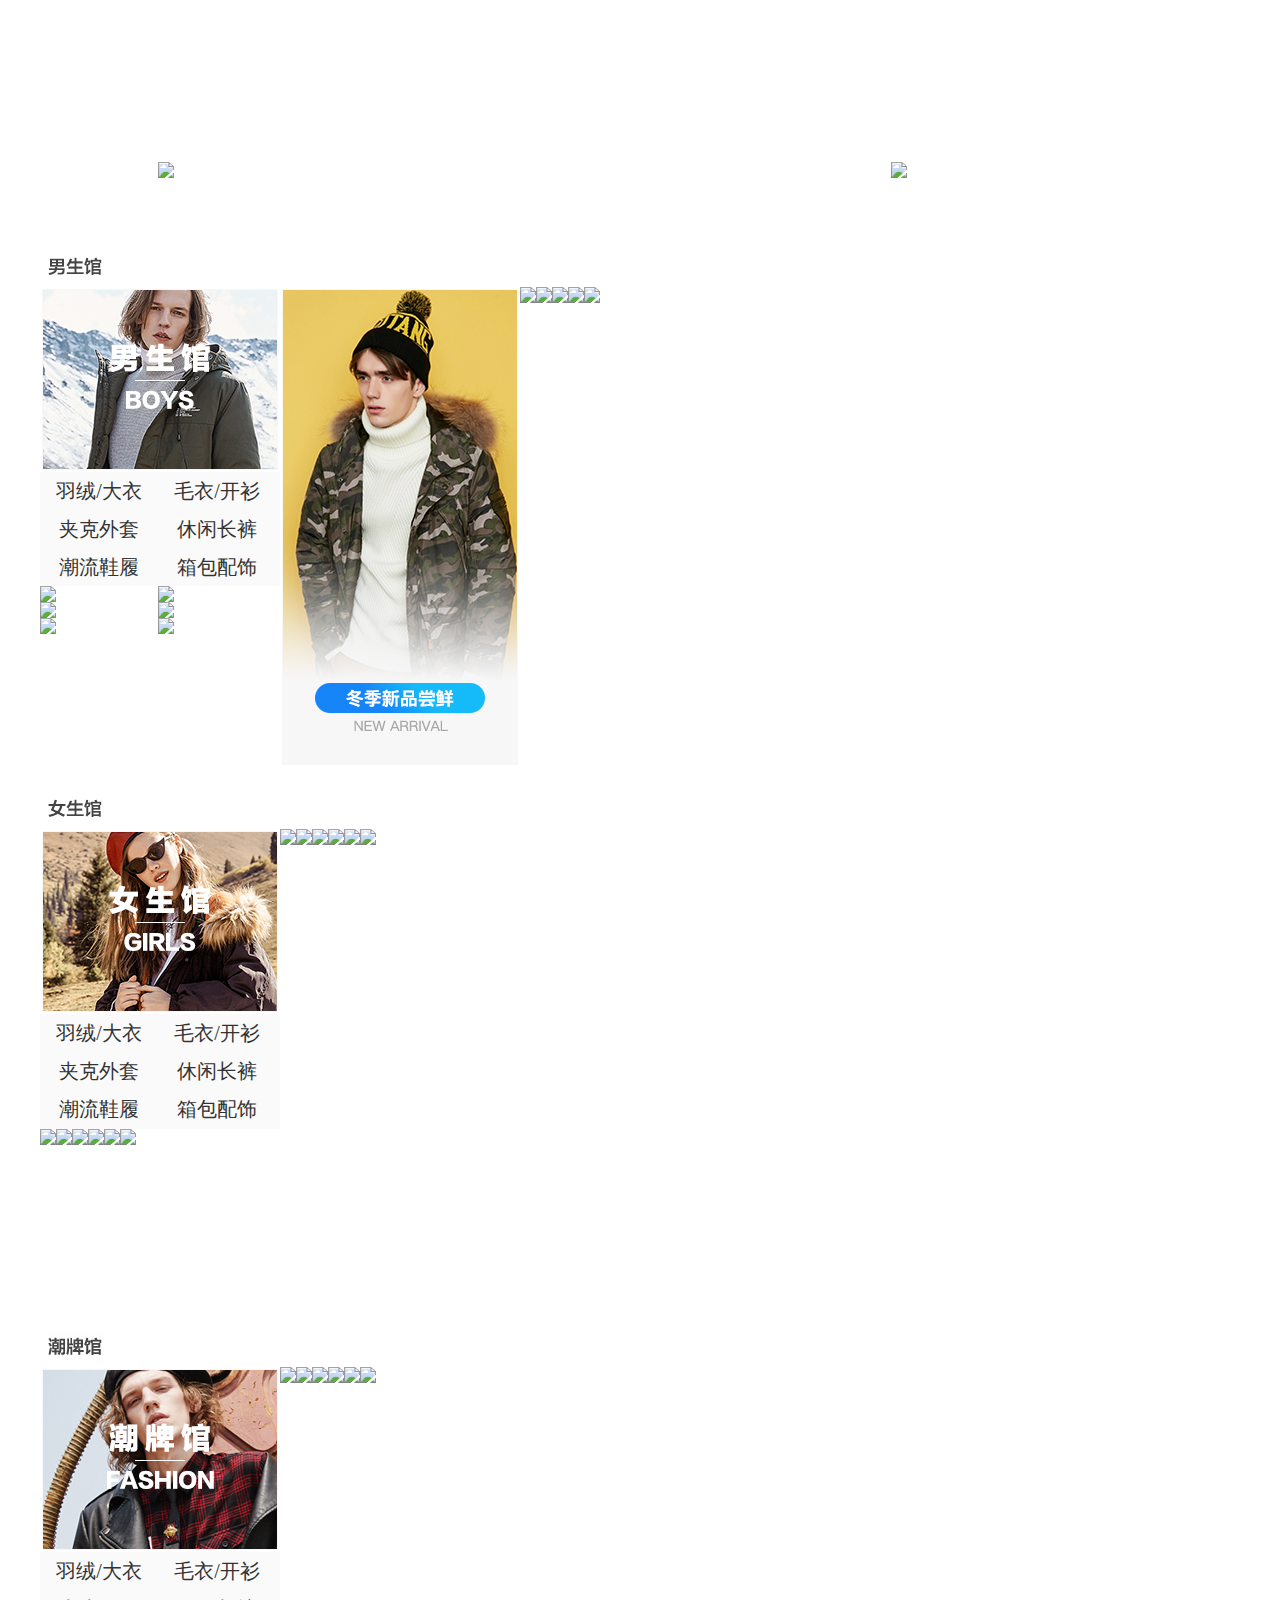
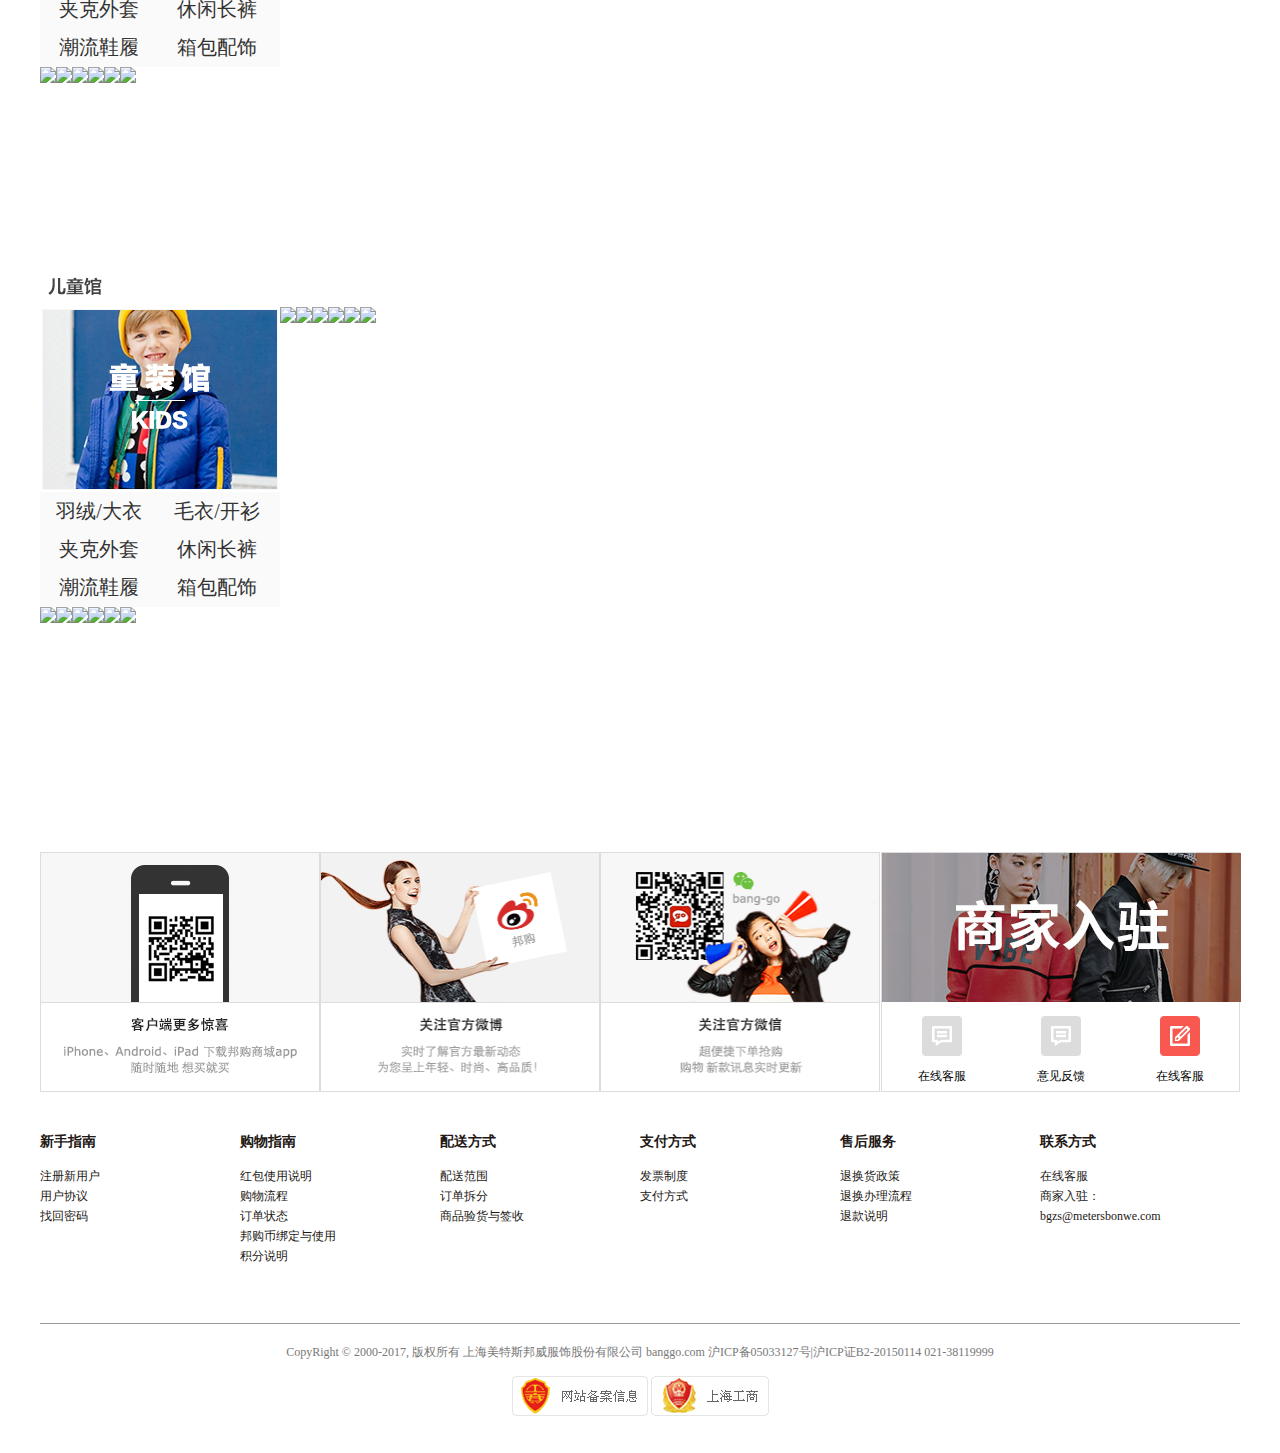
==== commit 8d4f0c3e: "基本完成" ====
--- a/index.html
+++ b/index.html
@@ -209,7 +209,7 @@
 						</li>
 						<li>
 						<dl>
-							<dt>儿童</dt>
+							<dt><a href="details.html">儿童</a></dt>
 							<dd>
 							<a href="###">羽绒服</a>
 							<a href="###">棉服</a>
@@ -521,8 +521,10 @@
         	</div>
         </div>
         
-        <div class="head">60*155
-        	<img class="hed" style="width:55px;height:90px;" src="images/imgM/head.png"/>
+        <div class="head">
+        	<div style="width:55px;height:100px;" class="head1">
+        		<img class="hed" style="width:55px;height:90px;" src="images/imgM/head.png"/>
+        	</div>
         	<img src="images/imgM/call.png"/>
         </div>
 	</body>
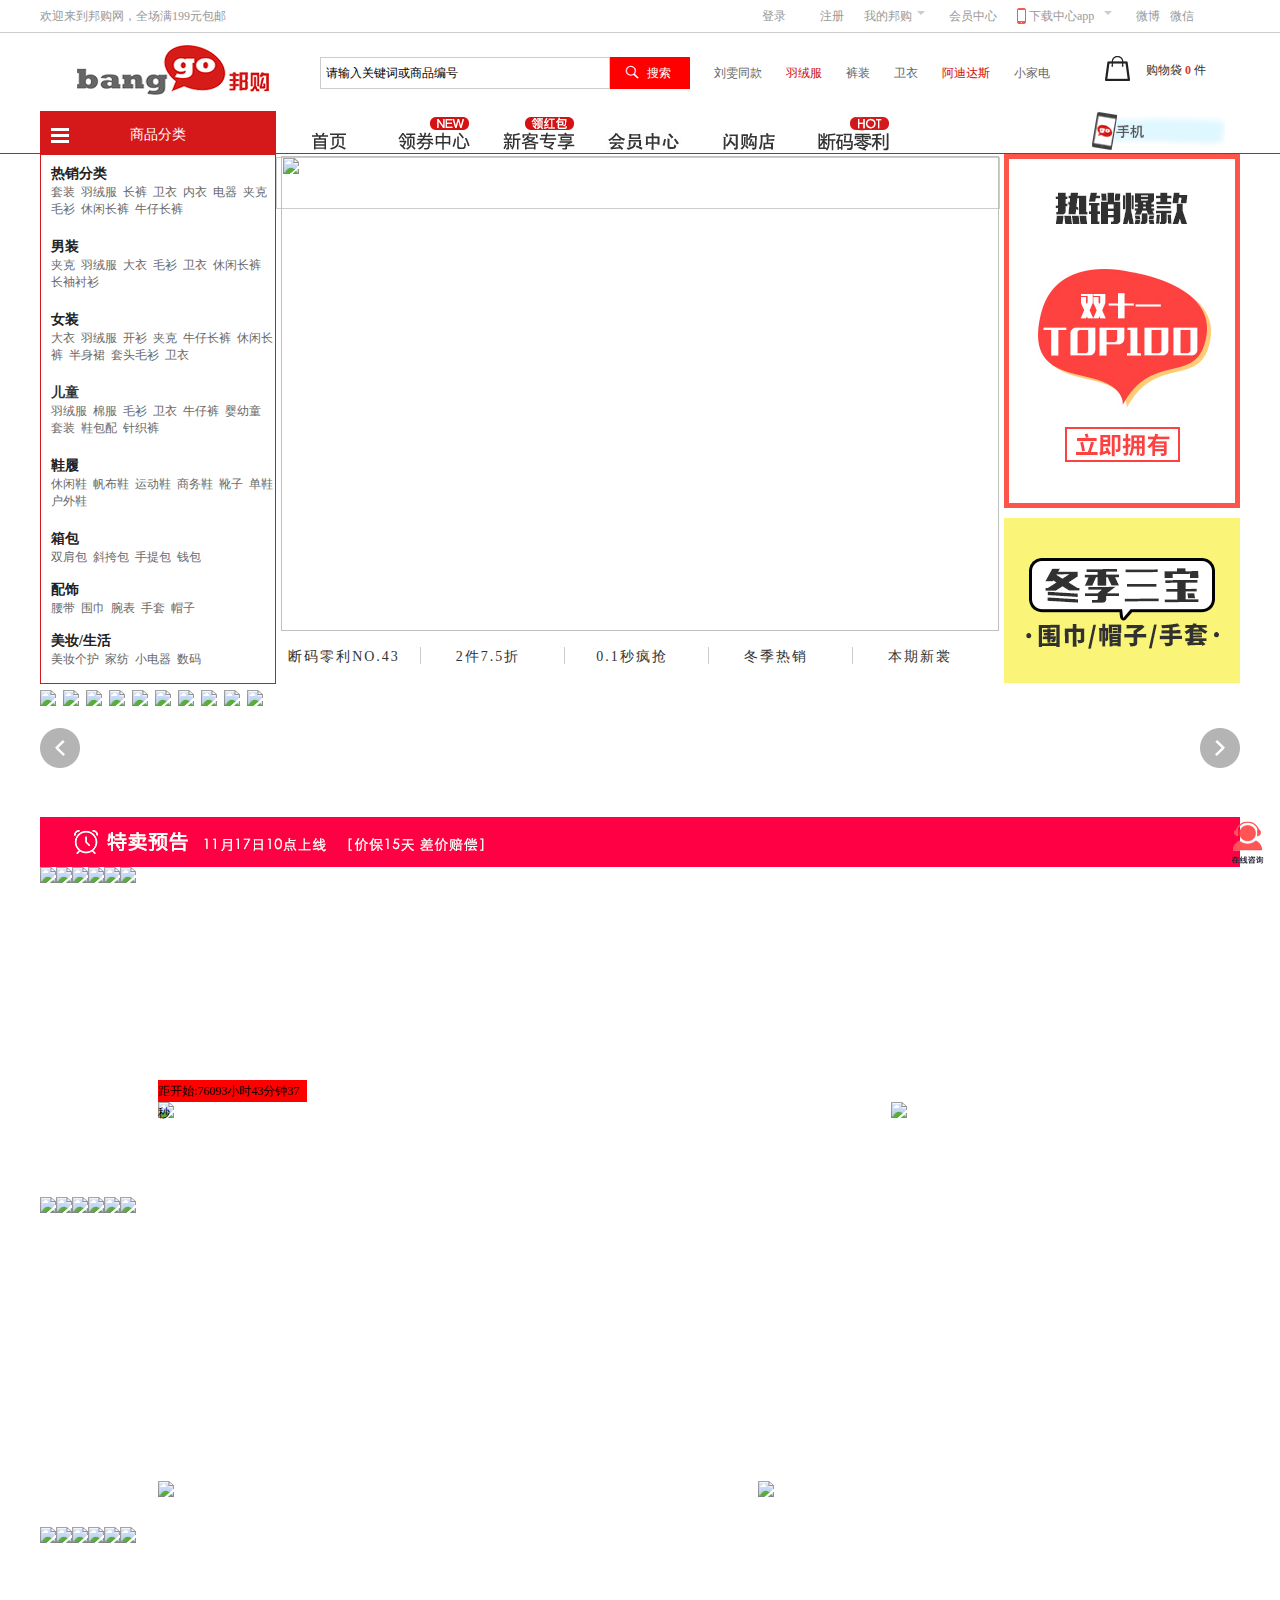
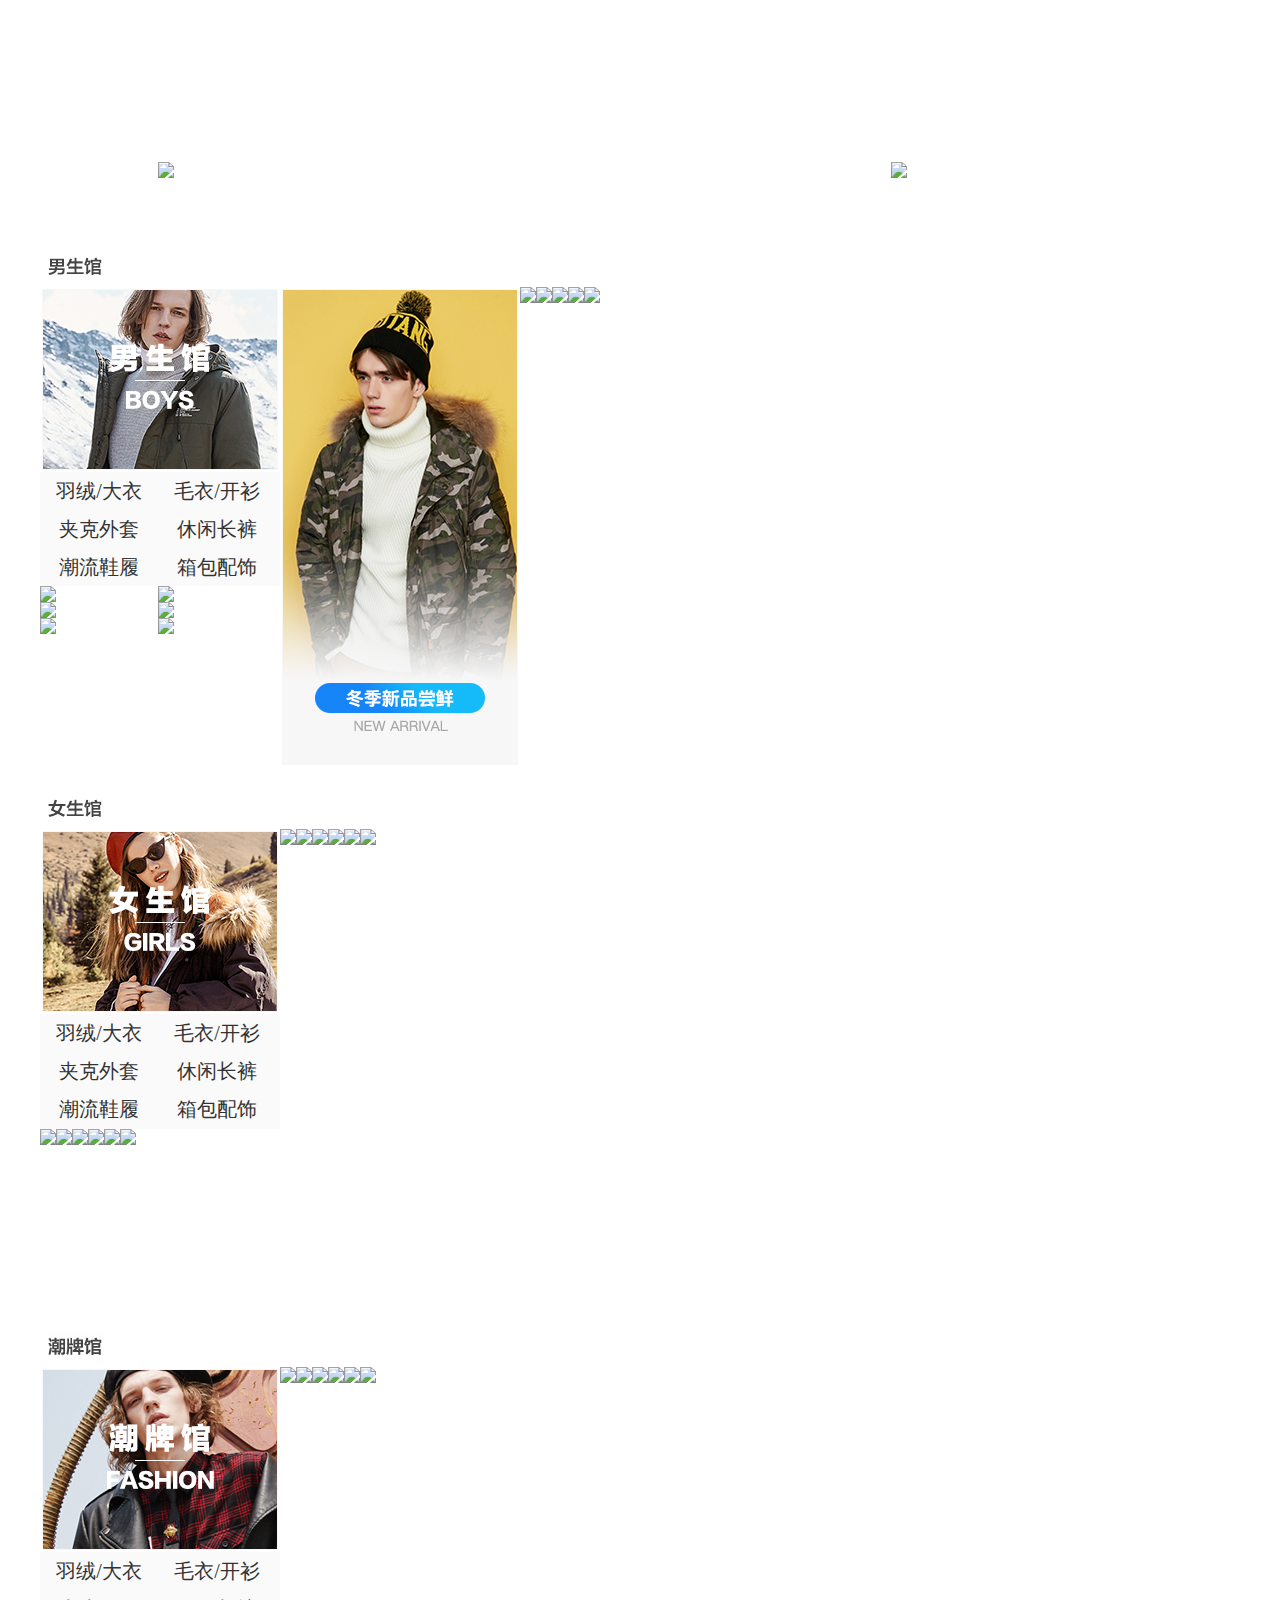
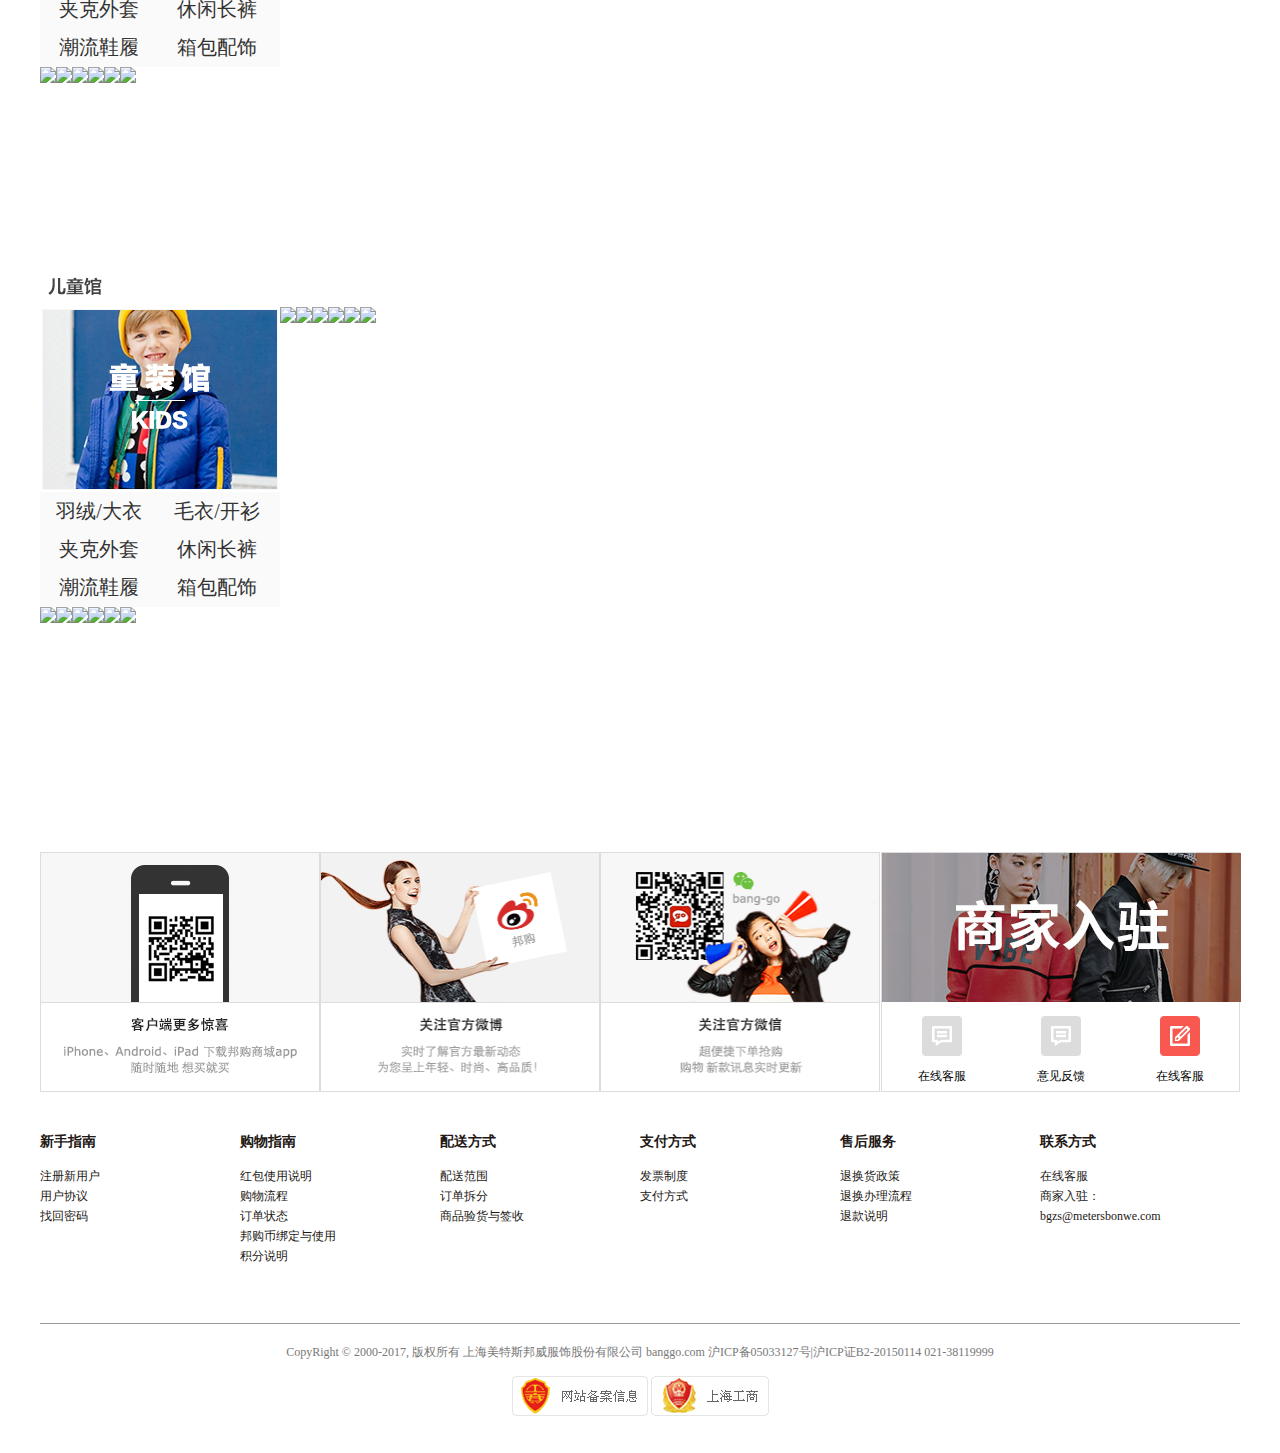
==== commit 2633c6d1: "项目基本完成" ====
--- a/index.html
+++ b/index.html
@@ -1,4 +1,4 @@
-<!DOCTYPE html>
+ <!DOCTYPE html>
 <html>
 	<head>
 		<meta charset="UTF-8">
@@ -24,7 +24,7 @@
 			</div>
 			<div class="topCnRight">
 				<ul>
-					<li class="list4"><a href="###">登录</a><em class="list2"></em>
+					<li class="list4"><a href="register.html">登录</a><em class="list2"></em>
 						<div class="list1">
 									<div><a href="###">QQ登录</a></div>
 									<div><a href="###">支付宝登录</a></div>
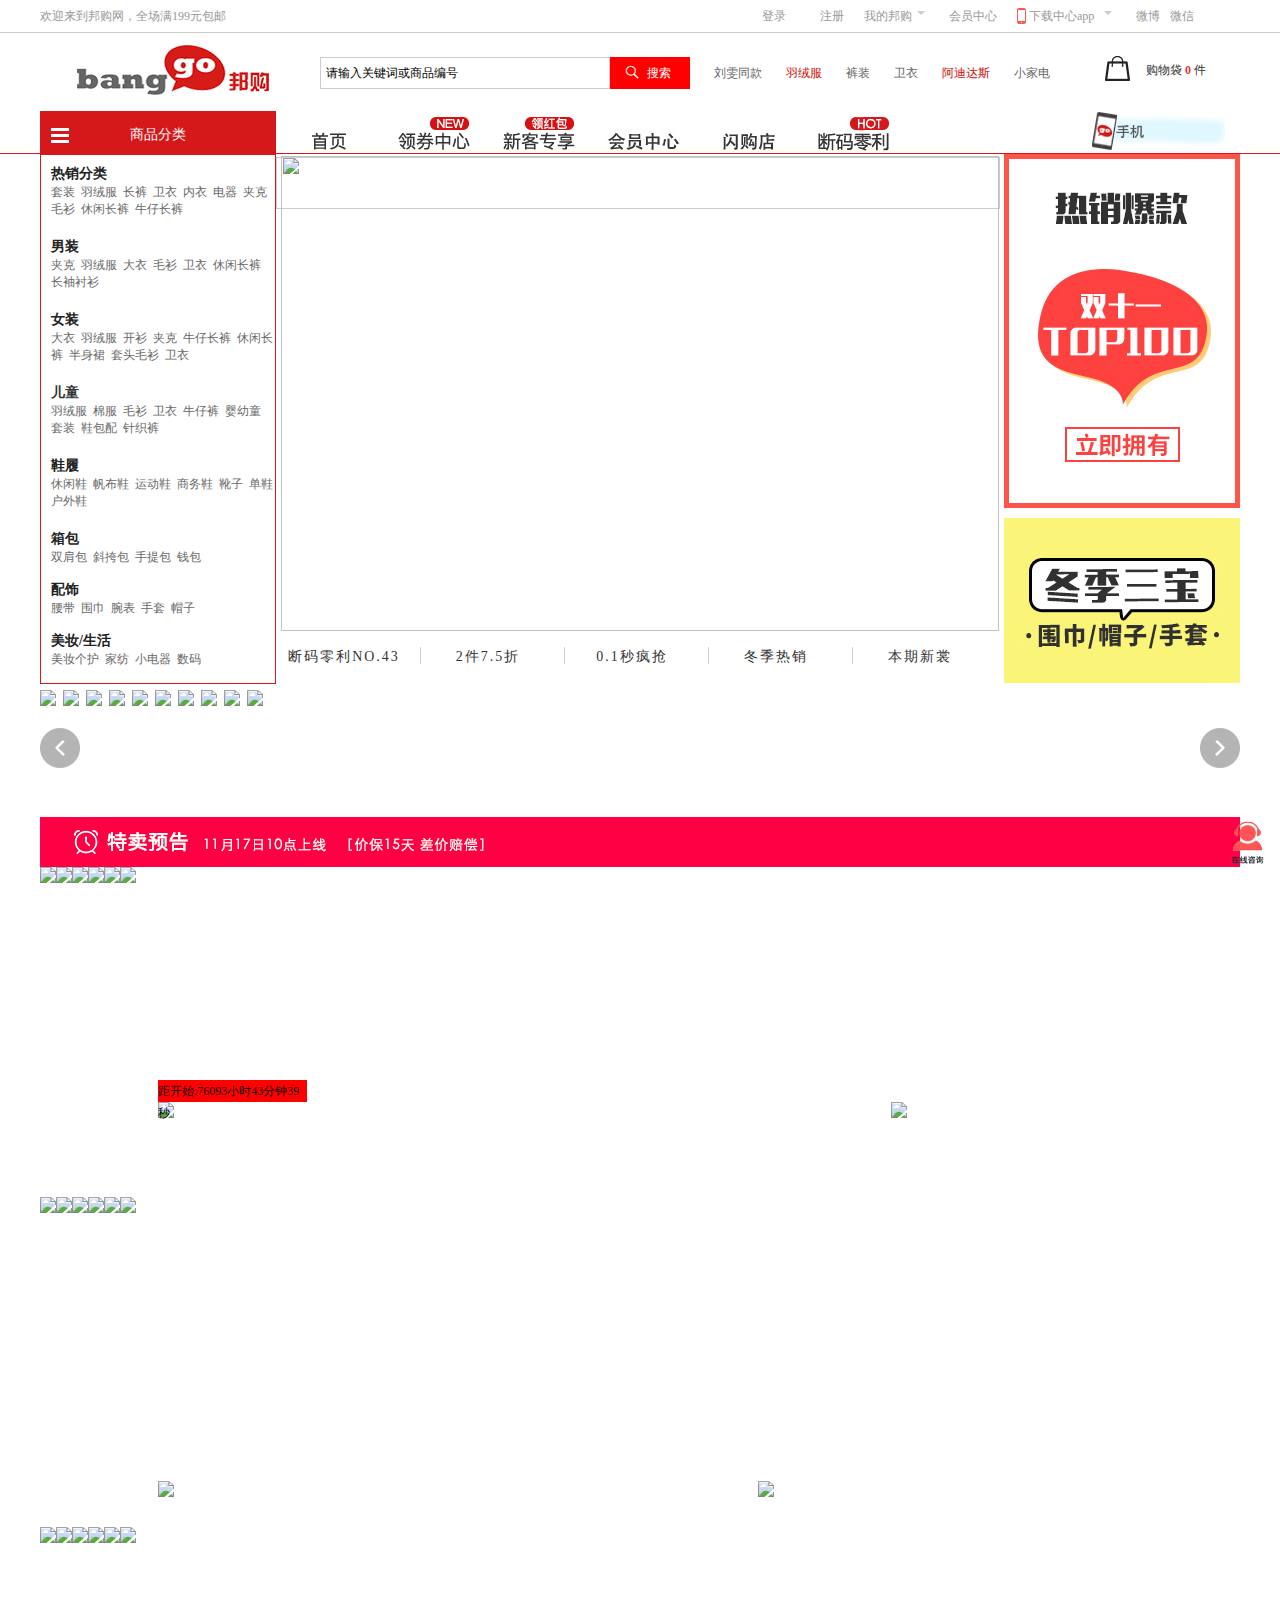
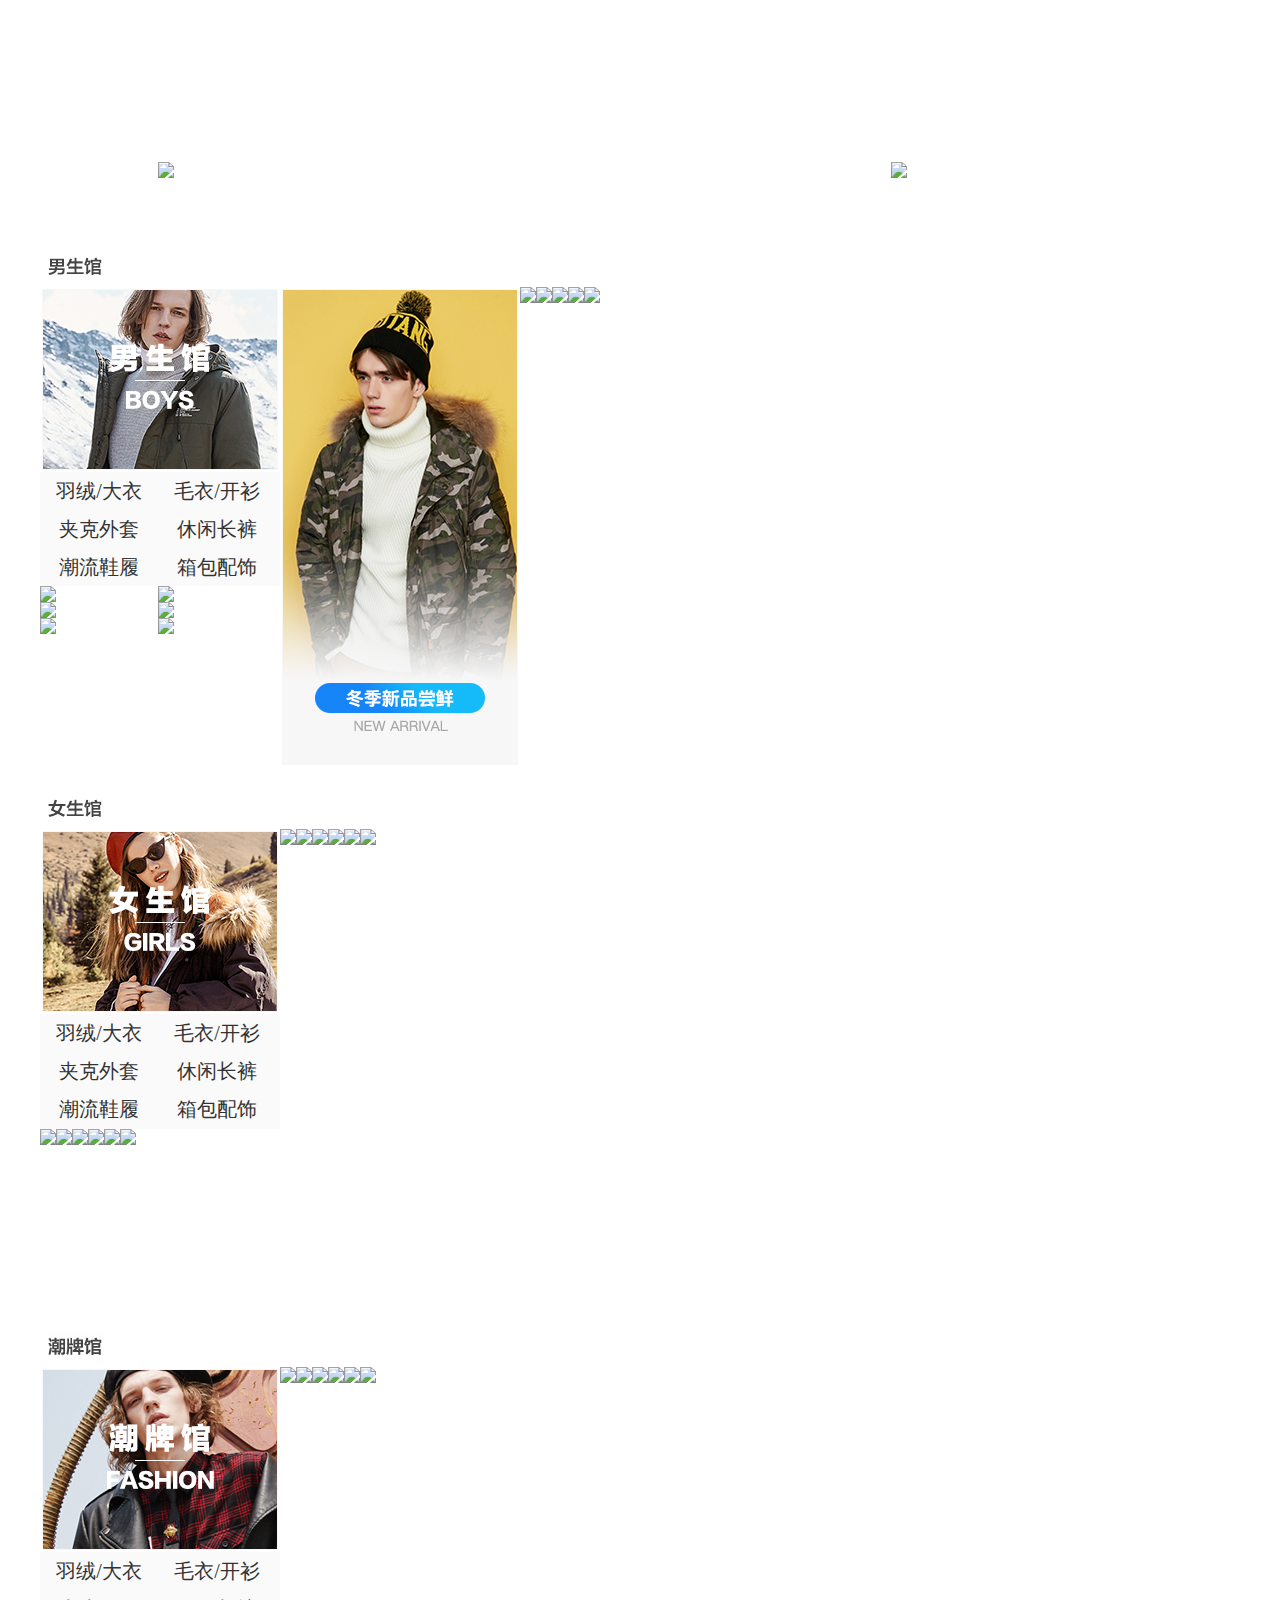
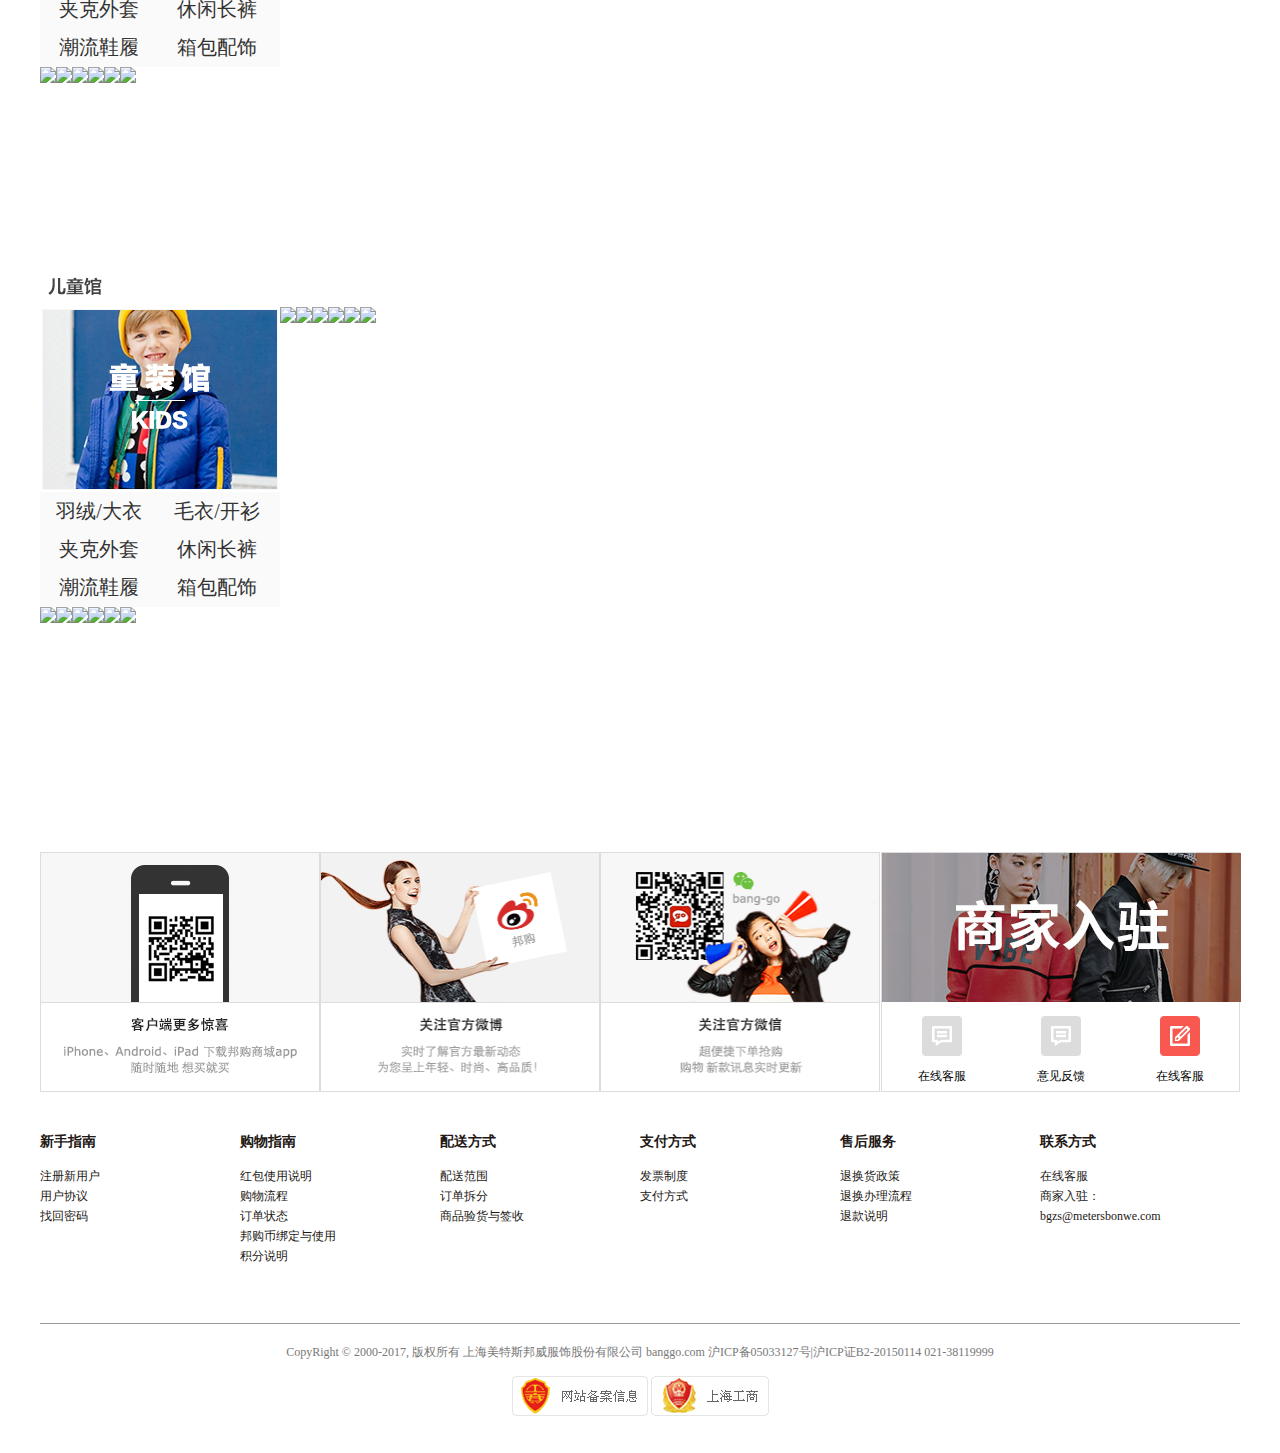
==== commit 2141d72f: "进行了更改" ====
--- a/index.html
+++ b/index.html
@@ -24,14 +24,14 @@
 			</div>
 			<div class="topCnRight">
 				<ul>
-					<li class="list4"><a href="register.html">登录</a><em class="list2"></em>
+					<li class="list4"><a href="reg.html">登录</a><em class="list2"></em>
 						<div class="list1">
 									<div><a href="###">QQ登录</a></div>
 									<div><a href="###">支付宝登录</a></div>
 									<a href="###">微信登录</a>
 						</div>
 					</li>
-						<li><a href="###">注册</a></li>
+						<li><a href="register.html">注册</a></li>
 						<li class="list6"><a href="###">我的邦购
 						<p></p>
 						<div class="list5">
